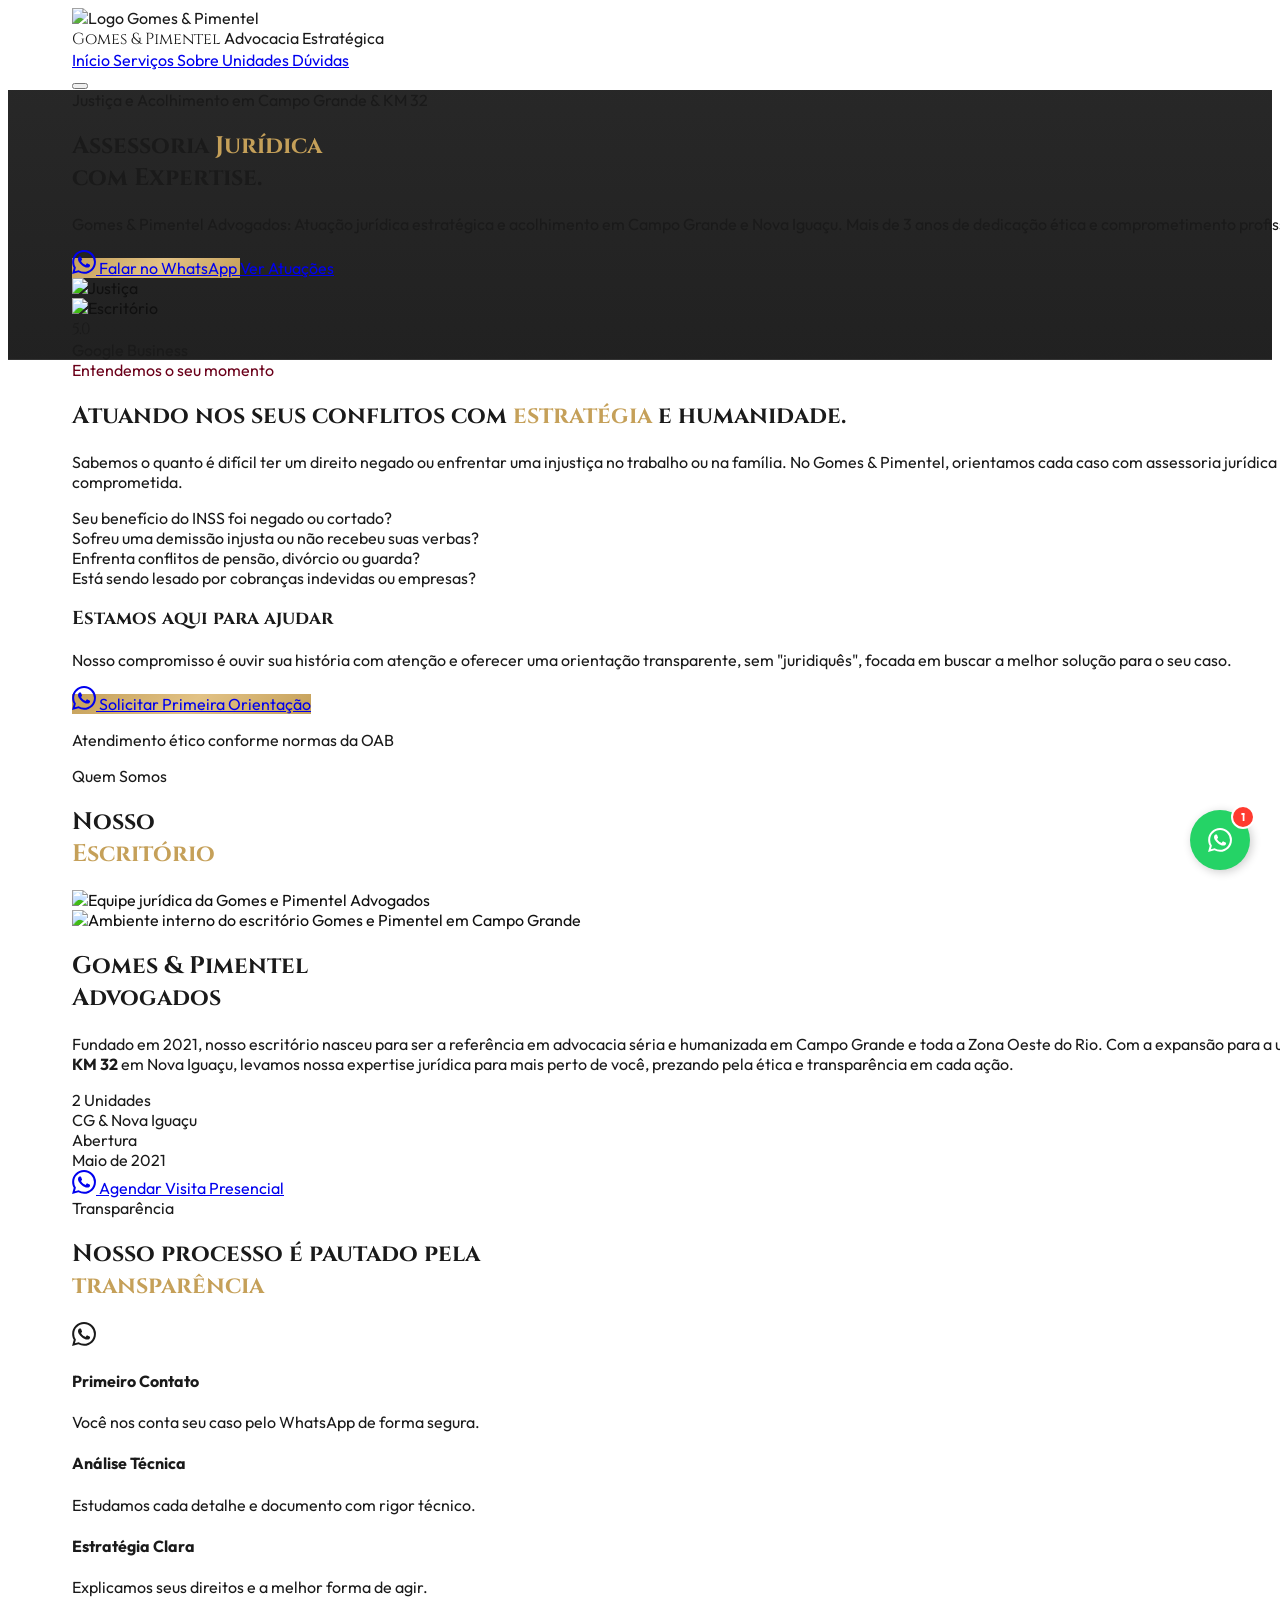
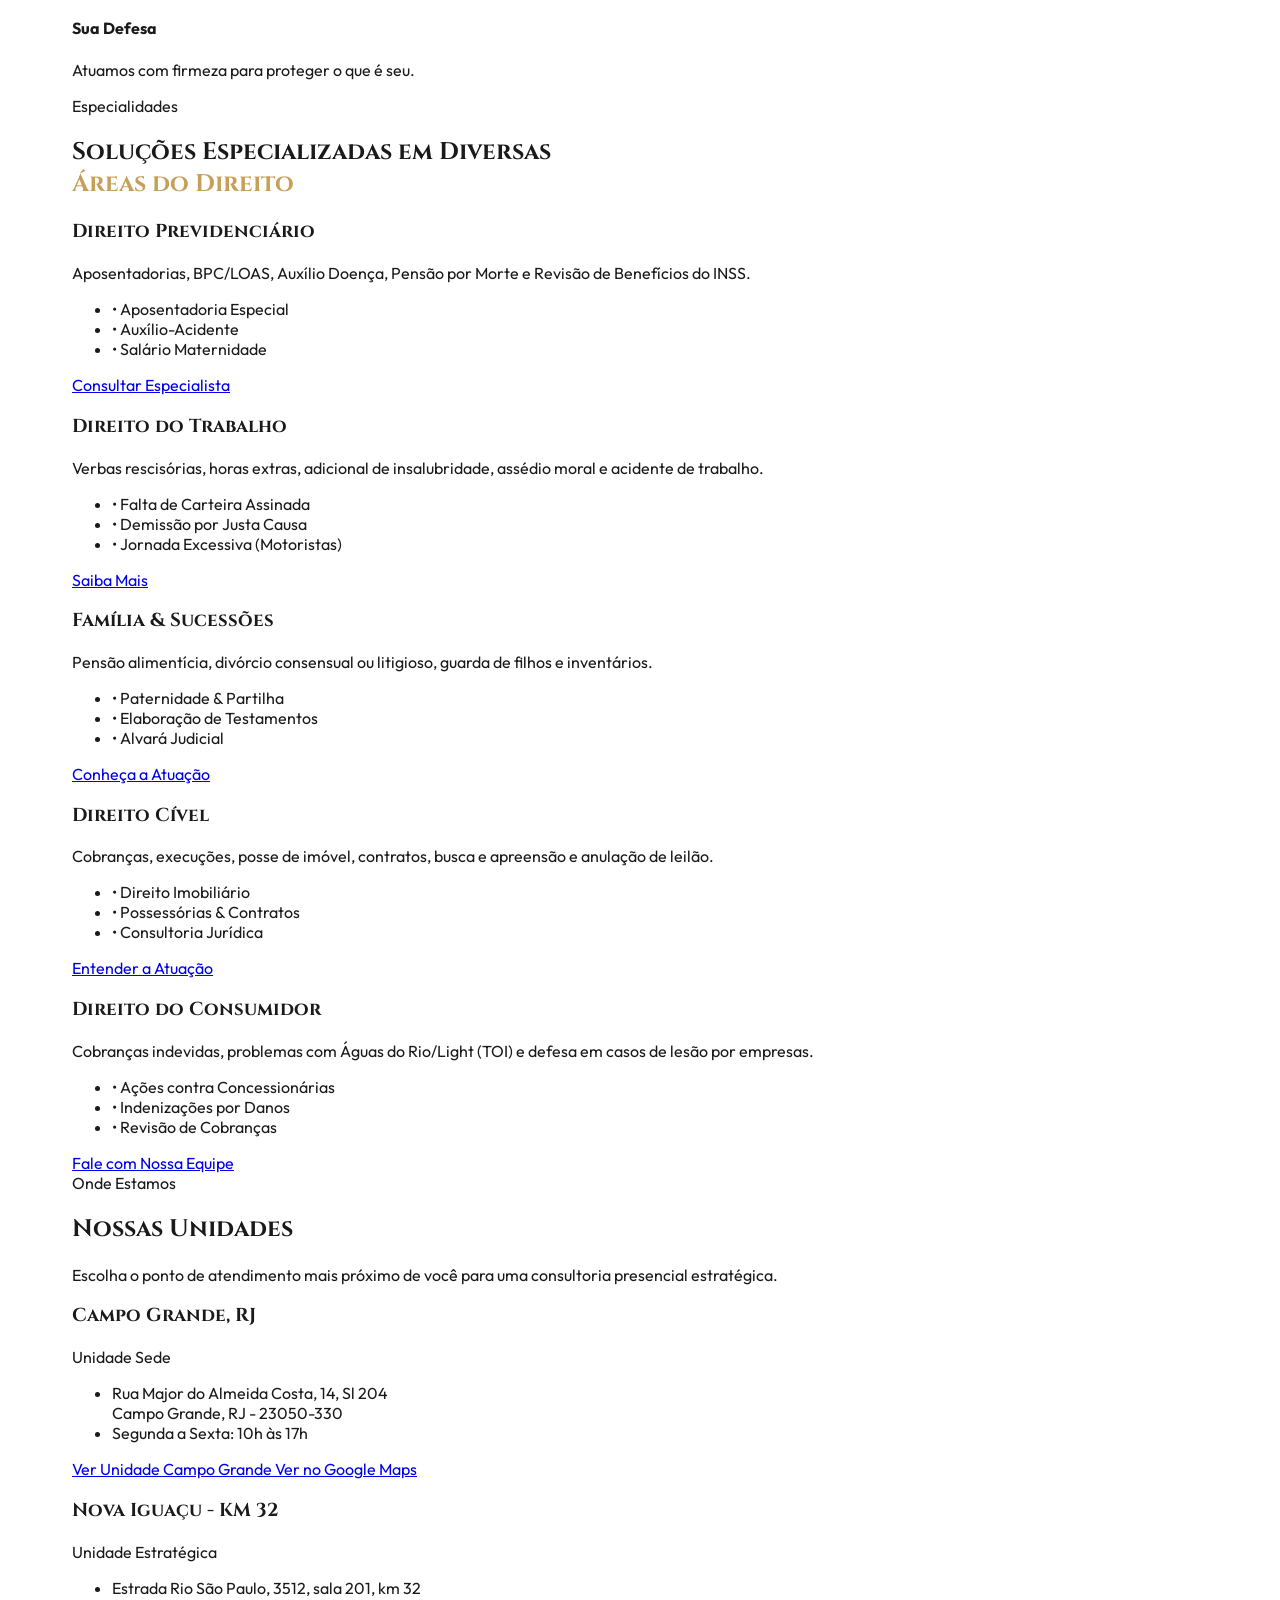
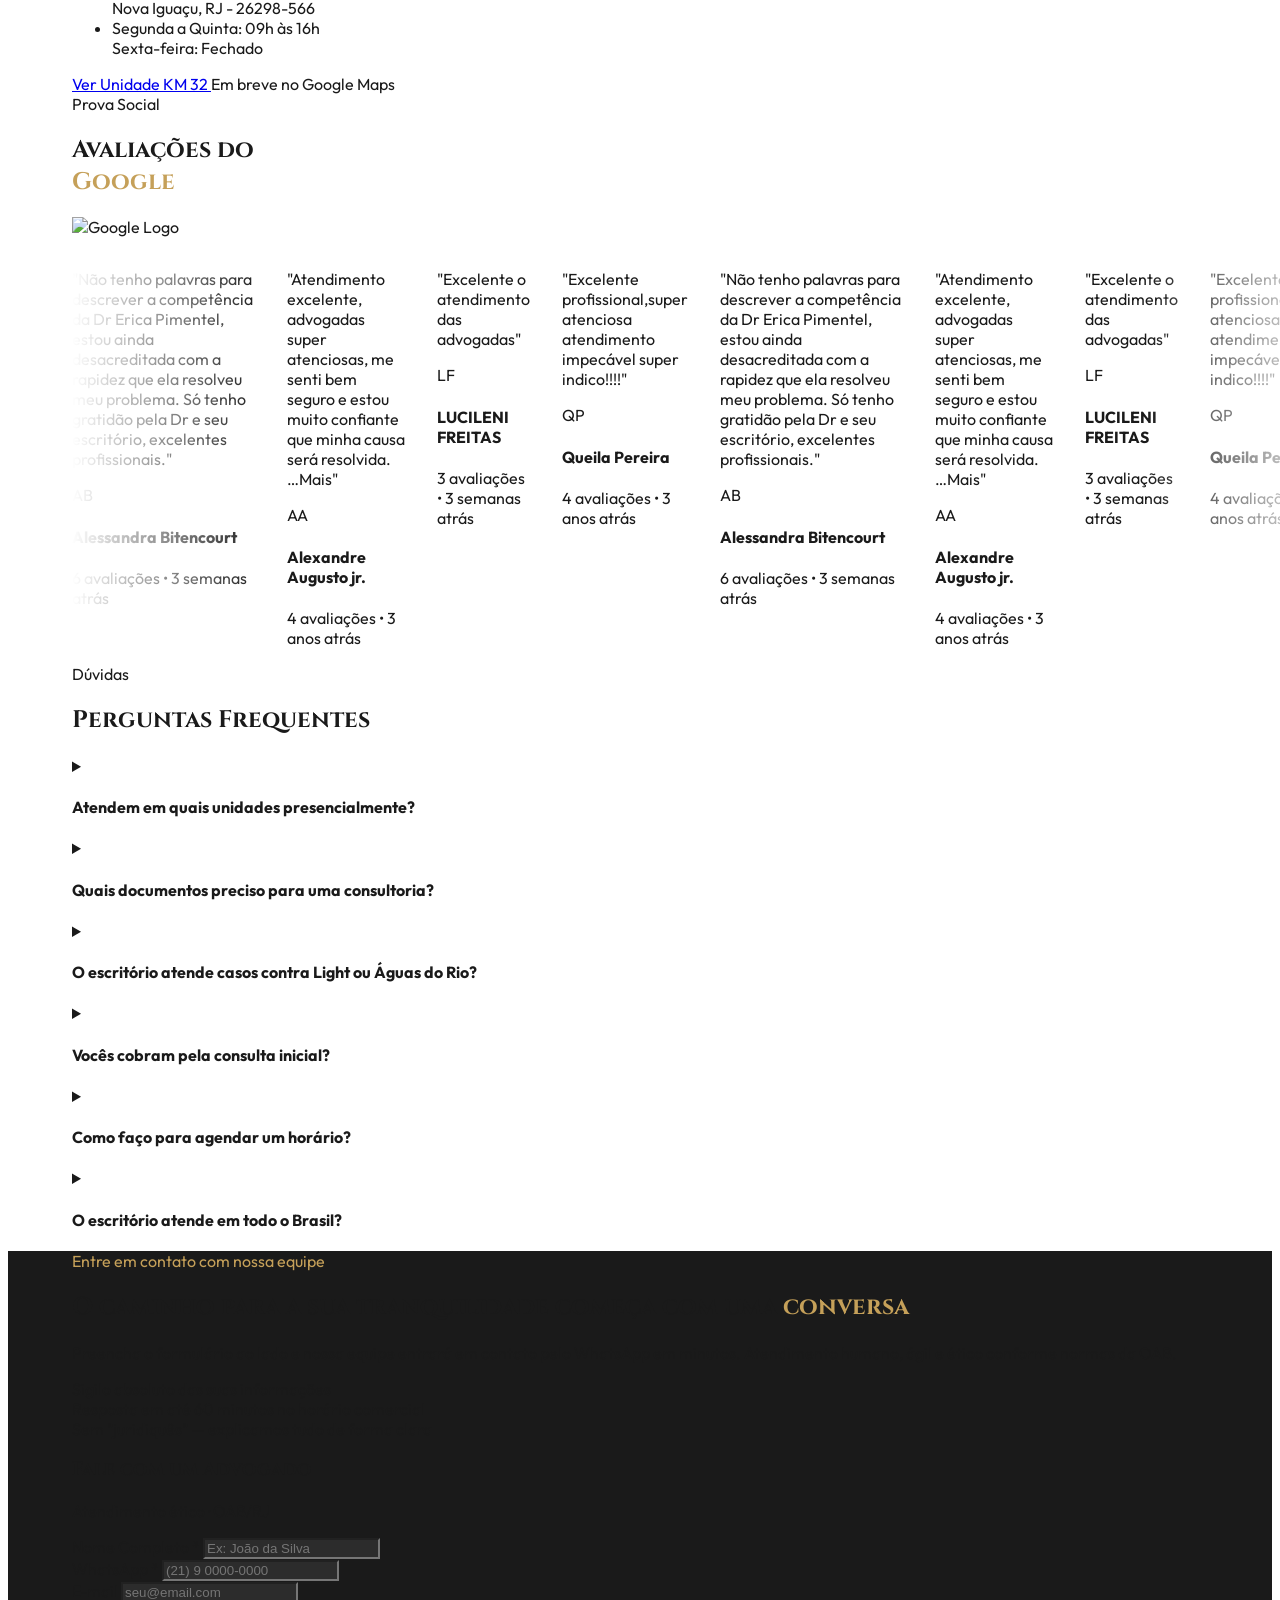
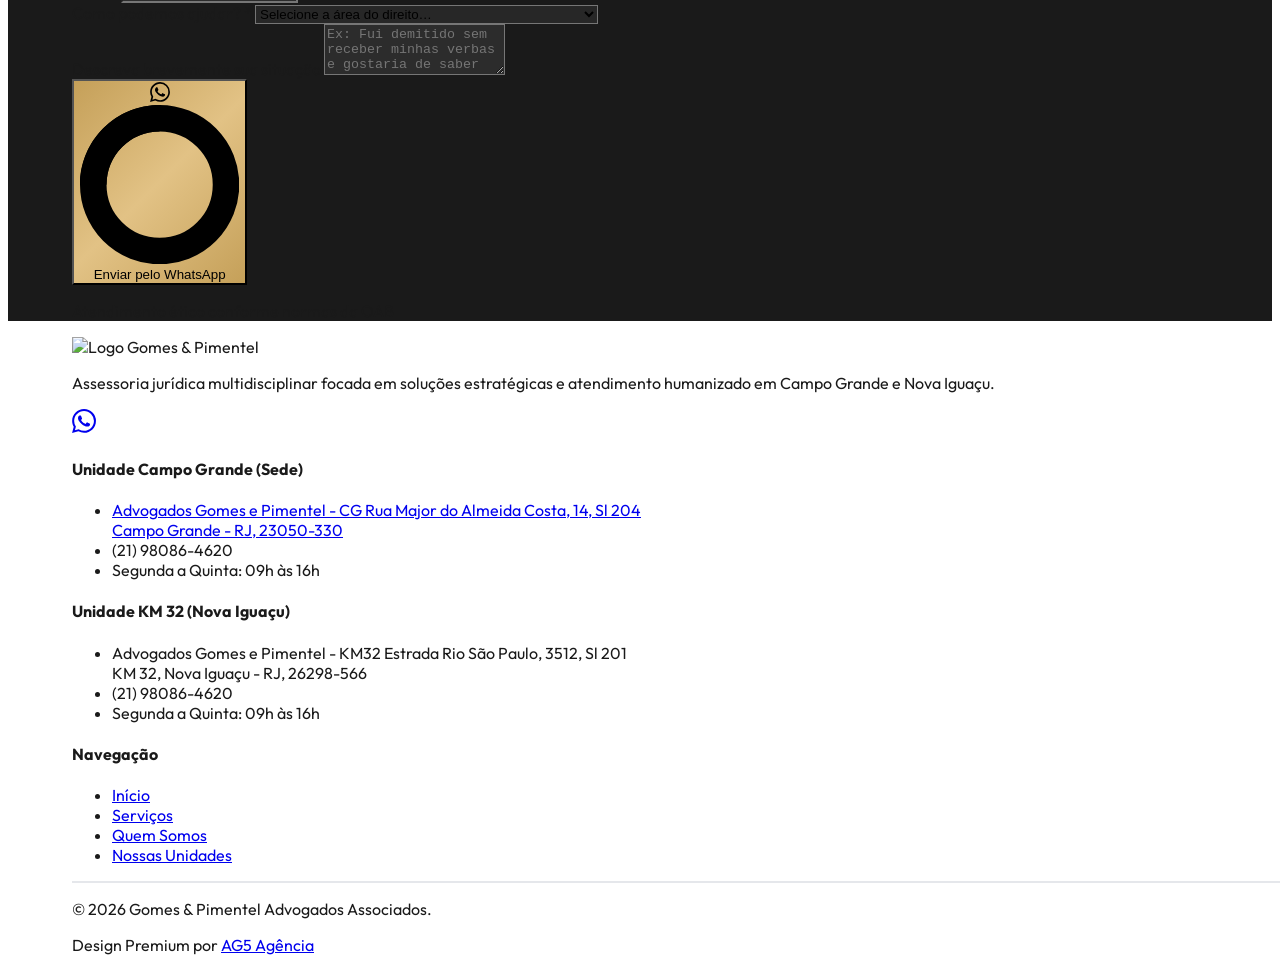
==== index.html @ 873bb8c3 "chore: Update HTML files" ====
<!DOCTYPE html>
<html lang="pt-BR">

<head>
  <meta charset="UTF-8">
  <meta name="viewport" content="width=device-width, initial-scale=1.0">
  <title>Gomes & Pimentel Advogados | Advocacia em Campo Grande - RJ</title>

  <!-- Meta SEO -->
  <meta name="description"
    content="Gomes & Pimentel Advogados. Escritório especializado em direito multidisciplinar, focado no acolhimento e na defesa estratégica em Campo Grande, RJ.">
  <meta name="keywords"
    content="advogado, campo grande, rj, advocacia, previdenciário, trabalhista, família, cível, consumidor">
  <link rel="canonical" href="https://www.gomesepimentel.ag5agencia.site/">

  <!-- Fonts -->
  <link rel="preconnect" href="https://fonts.googleapis.com">
  <link rel="preconnect" href="https://fonts.gstatic.com" crossorigin>
  <link
    href="https://fonts.googleapis.com/css2?family=Cinzel:wght@400;600;700&family=Outfit:wght@300;400;500;600;700&display=swap"
    rel="stylesheet">

  <!-- Favicon -->
  <link rel="icon" type="image/webp" href="assets/icon-empresa-original.webp">

  <!-- Open Graph / Redes Sociais -->
  <meta property="og:type" content="website">
  <meta property="og:url" content="https://www.gomesepimentel.ag5agencia.site/">
  <meta property="og:title" content="Gomes & Pimentel Advogados | Defesa Jurídica Estratégica no Rio de Janeiro">
  <meta property="og:description"
    content="Atuação jurídica multidisciplinar em Direito Previdenciário, Trabalhista e Cível com atendimento humanizado em Campo Grande e Nova Iguaçu.">
  <meta property="og:image" content="assets/img-empresa-desktop.webp">

  <!-- Twitter Card -->
  <meta name="twitter:card" content="summary_large_image">
  <meta name="twitter:url" content="https://www.gomesepimentel.ag5agencia.site/">
  <meta name="twitter:title" content="Gomes & Pimentel Advogados | Advocacia Estratégica">
  <meta name="twitter:description"
    content="Escritório especializado em direito multidisciplinar e defesa estratégica em Campo Grande, RJ.">
  <meta name="twitter:image" content="assets/img-empresa-desktop.webp">

  <!-- Performance: Desbloqueio de Renderização & LCP Turbinado -->
  <link rel="preload" as="image"
    href="https://images.unsplash.com/photo-1589829545856-d10d557cf95f?q=80&w=2070&auto=format&fit=crop">
  <link rel="stylesheet" href="index.css" media="print" onload="this.media='all'">
  <noscript>
    <link rel="stylesheet" href="index.css">
  </noscript>

  <!-- Scripts & Styles -->
  <script src="https://cdn.tailwindcss.com"></script>

  <!-- Lucide Icons -->
  <script src="https://unpkg.com/lucide@latest"></script>

  <!-- SEO LOCAL SCHEMA (JSON-LD) — Padrão AG5 Skill-Schema v2.2 -->
  <script type="application/ld+json">
  {
    "@context": "https://schema.org",
    "@graph": [

      {
        "@type": "LegalService",
        "@id": "https://www.gomesepimentel.ag5agencia.site/#negocio",

        "name": "Gomes & Pimentel Advogados | Direito Previdenciário | Trabalhista | Família | Cível | Consumidor – Campo Grande RJ",
        "alternateName": "Gomes & Pimentel Advogados",
        "legalName": "Gomes & Pimentel Advogados Associados",

        "url": "https://www.gomesepimentel.ag5agencia.site/",
        "logo": "https://lh3.googleusercontent.com/d/1CR3YuD13Z3uyl7WtuRqL8mPpntaBOcXk",
        "image": [
          "https://lh3.googleusercontent.com/d/1CR3YuD13Z3uyl7WtuRqL8mPpntaBOcXk",
          "https://lh3.googleusercontent.com/d/1F-MhHe8iI7avJfq4G8R1Q0e1xfQ2OtC4",
          "https://lh3.googleusercontent.com/d/1ecF_s5AClNYlfRkJ27bDlvHz4oRcmp_6"
        ],
        "description": "Escritório especializado em direito multidisciplinar, focado no acolhimento e na defesa estratégica em Campo Grande, RJ.",
        "telephone": "+55-21-98086-4620",
        "priceRange": "$$",
        "currenciesAccepted": "BRL",
        "foundingDate": "2021-05",

        "address": {
          "@type": "PostalAddress",
          "streetAddress": "Rua Major do Almeida Costa, 14, Sala 204",
          "addressLocality": "Campo Grande",
          "addressRegion": "RJ",
          "postalCode": "23050-330",
          "addressCountry": "BR"
        },

        "geo": {
          "@type": "GeoCoordinates",
          "latitude": "-22.9030",
          "longitude": "-43.5591"
        },

        "openingHoursSpecification": [
          {
            "@type": "OpeningHoursSpecification",
            "dayOfWeek": ["Monday", "Tuesday", "Wednesday", "Thursday", "Friday"],
            "opens": "10:00",
            "closes": "17:00"
          }
        ],

        "areaServed": [
          {
            "@type": "City",
            "name": "Campo Grande",
            "containedInPlace": { "@type": "State", "name": "Rio de Janeiro" }
          },
          { "@type": "Place", "name": "Senador Vasconcelos" },
          { "@type": "Place", "name": "Santíssimo" },
          { "@type": "Place", "name": "Cosmos" },
          { "@type": "Place", "name": "Inhoaíba" },
          { "@type": "Place", "name": "Paciência" },
          {
            "@type": "City",
            "name": "Nova Iguaçu",
            "containedInPlace": { "@type": "State", "name": "Rio de Janeiro" }
          }
        ],

        "hasOfferCatalog": {
          "@type": "OfferCatalog",
          "name": "Serviços de Gomes & Pimentel Advogados",
          "itemListElement": [
            {
              "@type": "Offer",
              "itemOffered": {
                "@type": "Service",
                "name": "Direito Previdenciário",
                "description": "Aposentadorias, BPC/LOAS, Auxílio Doença, Pensão por Morte, Revisão de Benefícios do INSS, Aposentadoria Especial, Auxílio-Acidente, Salário Maternidade.",
                "areaServed": "Campo Grande – RJ",
                "provider": { "@id": "https://www.gomesepimentel.ag5agencia.site/#negocio" }
              }
            },
            {
              "@type": "Offer",
              "itemOffered": {
                "@type": "Service",
                "name": "Direito do Trabalho",
                "description": "Verbas rescisórias, horas extras, adicional de insalubridade, assédio moral, acidente de trabalho, falta de carteira assinada, demissão por justa causa.",
                "areaServed": "Campo Grande – RJ",
                "provider": { "@id": "https://www.gomesepimentel.ag5agencia.site/#negocio" }
              }
            },
            {
              "@type": "Offer",
              "itemOffered": {
                "@type": "Service",
                "name": "Família & Sucessões",
                "description": "Pensão alimentícia, divórcio consensual ou litigioso, guarda de filhos, inventários, testamentos e alvará judicial.",
                "areaServed": "Campo Grande – RJ",
                "provider": { "@id": "https://www.gomesepimentel.ag5agencia.site/#negocio" }
              }
            },
            {
              "@type": "Offer",
              "itemOffered": {
                "@type": "Service",
                "name": "Direito Cível",
                "description": "Cobranças, execuções, posse de imóvel, contratos, busca e apreensão, anulação de leilão, direito imobiliário e consultoria jurídica.",
                "areaServed": "Campo Grande – RJ",
                "provider": { "@id": "https://www.gomesepimentel.ag5agencia.site/#negocio" }
              }
            },
            {
              "@type": "Offer",
              "itemOffered": {
                "@type": "Service",
                "name": "Direito do Consumidor",
                "description": "Cobranças indevidas, problemas com Águas do Rio e Light (TOI), ações contra concessionárias, indenizações por danos e revisão de cobranças.",
                "areaServed": "Campo Grande – RJ",
                "provider": { "@id": "https://www.gomesepimentel.ag5agencia.site/#negocio" }
              }
            }
          ]
        },

        "aggregateRating": {
          "@type": "AggregateRating",
          "ratingValue": "5.0",
          "bestRating": "5",
          "worstRating": "1"
        },

        "sameAs": [
          "https://maps.app.goo.gl/atV8GvVtoNnS287t5",
          "https://www.instagram.com/gomesepimentel/"
        ]
      },

      {
        "@type": "LegalService",
        "@id": "https://www.gomesepimentel.ag5agencia.site/km32.html#negocio",

        "name": "Gomes & Pimentel Advogados – Unidade KM 32 Nova Iguaçu",
        "alternateName": "Gomes & Pimentel Advogados – KM 32",
        "url": "https://www.gomesepimentel.ag5agencia.site/km32.html",
        "logo": "https://lh3.googleusercontent.com/d/1CR3YuD13Z3uyl7WtuRqL8mPpntaBOcXk",
        "image": "https://lh3.googleusercontent.com/d/1CR3YuD13Z3uyl7WtuRqL8mPpntaBOcXk",
        "description": "Unidade estratégica da Gomes & Pimentel Advogados no KM 32, Nova Iguaçu, com foco em Direito Previdenciário, Trabalhista e Cível.",
        "telephone": "+55-21-98086-4620",

        "address": {
          "@type": "PostalAddress",
          "streetAddress": "Estrada Rio São Paulo, 3512, Sala 201",
          "addressLocality": "Nova Iguaçu",
          "addressRegion": "RJ",
          "postalCode": "26298-566",
          "addressCountry": "BR"
        },

        "geo": {
          "@type": "GeoCoordinates",
          "latitude": "-22.7489",
          "longitude": "-43.4543"
        },

        "openingHoursSpecification": [
          {
            "@type": "OpeningHoursSpecification",
            "dayOfWeek": ["Monday", "Tuesday", "Wednesday", "Thursday"],
            "opens": "09:00",
            "closes": "16:00"
          }
        ],

        "areaServed": [
          { "@type": "City", "name": "Nova Iguaçu", "containedInPlace": { "@type": "State", "name": "Rio de Janeiro" } },
          { "@type": "Place", "name": "KM 32" },
          { "@type": "Place", "name": "Queimados" },
          { "@type": "Place", "name": "Japeri" },
          { "@type": "Place", "name": "Mesquita" },
          { "@type": "Place", "name": "Belford Roxo" }
        ],

        "sameAs": [
          "https://www.instagram.com/gomesepimentel/"
        ]
      },

      {
        "@type": "WebSite",
        "@id": "https://www.gomesepimentel.ag5agencia.site/#website",
        "url": "https://www.gomesepimentel.ag5agencia.site/",
        "name": "Gomes & Pimentel Advogados",
        "publisher": { "@id": "https://www.gomesepimentel.ag5agencia.site/#negocio" },
        "inLanguage": "pt-BR"
      },

      {
        "@type": "WebPage",
        "@id": "https://www.gomesepimentel.ag5agencia.site/#webpage",
        "url": "https://www.gomesepimentel.ag5agencia.site/",
        "name": "Gomes & Pimentel Advogados | Advocacia em Campo Grande - RJ",
        "description": "Escritório especializado em direito multidisciplinar, focado no acolhimento e na defesa estratégica em Campo Grande, RJ.",
        "isPartOf": { "@id": "https://www.gomesepimentel.ag5agencia.site/#website" },
        "about": { "@id": "https://www.gomesepimentel.ag5agencia.site/#negocio" },
        "inLanguage": "pt-BR",
        "datePublished": "2021-05-01",
        "dateModified": "2026-03-01"
      },

      {
        "@type": "FAQPage",
        "@id": "https://www.gomesepimentel.ag5agencia.site/#faq",
        "mainEntity": [
          {
            "@type": "Question",
            "name": "Atendem em quais unidades presencialmente?",
            "acceptedAnswer": {
              "@type": "Answer",
              "text": "Possuímos duas sedes físicas: Nossa matriz em Campo Grande (Rua Major do Almeida Costa, 14, Sl 204) e nossa unidade no KM 32 - Nova Iguaçu (Estrada Rio São Paulo, 3512, Sl 201). Ambas com estrutura completa para seu atendimento presencial estratégico."
            }
          },
          {
            "@type": "Question",
            "name": "Quais documentos preciso para uma consultoria?",
            "acceptedAnswer": {
              "@type": "Answer",
              "text": "Para o primeiro atendimento, recomendamos RG, CPF, Comprovante de Residência e documentos específicos do caso (ex: CTPS para trabalhista, ou CNIS para previdenciário). Podemos orientar via WhatsApp antes da visita."
            }
          },
          {
            "@type": "Question",
            "name": "O escritório atende casos contra Light ou Águas do Rio?",
            "acceptedAnswer": {
              "@type": "Answer",
              "text": "Sim! Somos especialistas em Direito do Consumidor, atuando fortemente contra cobranças indevidas, TOI (Termo de Ocorrência de Inspeção) e interrupções injustas de serviços essenciais."
            }
          },
          {
            "@type": "Question",
            "name": "Vocês cobram pela consulta inicial?",
            "acceptedAnswer": {
              "@type": "Answer",
              "text": "A consulta inicial é o momento de análise técnica do seu caso. Dependendo da área de atuação, como em causas trabalhistas e previdenciárias, a análise pode ser integrada ao processo. Fale com nossa equipe para entender o modelo ideal para sua necessidade."
            }
          },
          {
            "@type": "Question",
            "name": "Como faço para agendar um horário?",
            "acceptedAnswer": {
              "@type": "Answer",
              "text": "O agendamento é feito de forma simples e rápida através do nosso WhatsApp (21 98086-4620). Você pode escolher entre o atendimento presencial em nossas sedes de Campo Grande ou KM 32, ou optar por uma videoconferência."
            }
          },
          {
            "@type": "Question",
            "name": "O escritório atende em todo o Brasil?",
            "acceptedAnswer": {
              "@type": "Answer",
              "text": "Sim! Embora nossas sedes físicas estejam no Rio de Janeiro (Campo Grande e Nova Iguaçu), a digitalização da justiça brasileira nos permite atuar em processos em qualquer estado do país, garantindo a mesma excelência e agressividade em sua defesa."
            }
          }
        ]
      }

    ]
  }
  </script>
</head>

<body class="min-h-screen selection:bg-[#C5A059] selection:text-white overflow-x-hidden">

  <!-- Navigation -->
  <header class="fixed top-0 z-50 w-full bg-white/95 backdrop-blur-md border-b border-gray-100 shadow-sm">
    <div class="content-container py-4 flex justify-between items-center">
      <div class="flex items-center gap-3">
        <img src="https://lh3.googleusercontent.com/d/1CR3YuD13Z3uyl7WtuRqL8mPpntaBOcXk" alt="Logo Gomes & Pimentel"
          class="h-10 w-auto" width="40" height="40">
        <div class="hidden sm:block border-l border-gray-200 pl-3">
          <span class="brand-font text-[#1A1A1A] text-lg font-bold block leading-none">Gomes & Pimentel</span>
          <span class="text-[#C5A059] text-[10px] font-bold uppercase tracking-[0.2em]">Advocacia Estratégica</span>
        </div>
      </div>

      <nav class="hidden md:flex items-center gap-8 ml-auto">
        <a href="#inicio"
          class="text-gray-600 hover:text-[#C5A059] transition-all font-semibold text-xs uppercase tracking-widest relative group">
          Início
          <span class="absolute -bottom-1 left-0 w-0 h-[1.5px] bg-[#C5A059] transition-all group-hover:w-full"></span>
        </a>
        <a href="#servicos"
          class="text-gray-600 hover:text-[#C5A059] transition-all font-semibold text-xs uppercase tracking-widest relative group">
          Serviços
          <span class="absolute -bottom-1 left-0 w-0 h-[1.5px] bg-[#C5A059] transition-all group-hover:w-full"></span>
        </a>
        <a href="#sobre"
          class="text-gray-600 hover:text-[#C5A059] transition-all font-semibold text-xs uppercase tracking-widest relative group">
          Sobre
          <span class="absolute -bottom-1 left-0 w-0 h-[1.5px] bg-[#C5A059] transition-all group-hover:w-full"></span>
        </a>
        <a href="#unidades"
          class="text-gray-600 hover:text-[#C5A059] transition-all font-semibold text-xs uppercase tracking-widest relative group">
          Unidades
          <span class="absolute -bottom-1 left-0 w-0 h-[1.5px] bg-[#C5A059] transition-all group-hover:w-full"></span>
        </a>
        <a href="#duvidas"
          class="text-gray-600 hover:text-[#C5A059] transition-all font-semibold text-xs uppercase tracking-widest relative group">
          Dúvidas
          <span class="absolute -bottom-1 left-0 w-0 h-[1.5px] bg-[#C5A059] transition-all group-hover:w-full"></span>
        </a>
      </nav>

      <button id="drawer-toggle" class="md:hidden text-[#1A1A1A] p-2 hover:bg-gray-100 rounded-sm transition-colors"
        aria-label="Abrir menu">
        <i data-lucide="menu"></i>
      </button>
    </div>

    <!-- Mobile Drawer Overlay -->
    <div id="drawer-overlay" class="drawer-overlay"></div>

    <!-- Mobile Drawer -->
    <div id="mobile-drawer" class="md:hidden">
      <div class="flex justify-between items-center mb-10">
        <img src="https://lh3.googleusercontent.com/d/1CR3YuD13Z3uyl7WtuRqL8mPpntaBOcXk" alt="Logo" class="h-8 w-auto">
        <button id="drawer-close" class="text-[#1A1A1A] p-2 hover:bg-gray-100 rounded-sm transition-colors"
          aria-label="Fechar menu">
          <i data-lucide="x"></i>
        </button>
      </div>
      <nav class="flex flex-col">
        <a href="#inicio" class="nav-link drawer-link">Início</a>
        <a href="#servicos" class="nav-link drawer-link">Serviços</a>
        <a href="#sobre" class="nav-link drawer-link">Sobre</a>
        <a href="#unidades" class="nav-link drawer-link text-[#C5A059] font-black">Unidades</a>
        <a href="#duvidas" class="nav-link drawer-link">Dúvidas</a>
        <a href="https://wa.me/5521980864620?text=Olá,%20vim%20através%20do%20site%20e%20gostaria%20de%20uma%20informação."
          class="mt-8 gold-gradient text-white text-center py-4 rounded-sm font-bold text-xs uppercase tracking-widest shadow-lg">
          Fale com Nossa Equipe
        </a>
      </nav>
      <div class="mt-auto pt-10 border-t border-gray-100">
        <p class="text-[9px] text-gray-400 uppercase font-black tracking-widest">Gomes & Pimentel</p>
        <p class="text-[9px] text-gray-400 uppercase font-bold tracking-tighter mt-1">Advocacia Estratégica</p>
      </div>
    </div>
  </header>

  <!-- Hero Section -->
  <section id="inicio" class="hero-pattern pt-40 pb-24 md:pt-52 md:pb-40 text-white relative">
    <div class="content-container relative z-10">
      <div class="grid lg:grid-cols-2 gap-8 lg:gap-12 items-center max-w-6xl mx-auto">
        <div class="text-center lg:text-left space-y-8 lg:max-w-[540px]">
          <div
            class="inline-flex items-center gap-2 border border-[#C5A059]/40 bg-[#C5A059]/10 px-4 py-1.5 rounded-full">
            <div class="w-2 h-2 rounded-full bg-[#C5A059] animate-pulse"></div>
            <span class="text-[#C5A059] font-bold uppercase tracking-[0.2em] text-[10px]">Justiça e Acolhimento em Campo
              Grande & KM 32</span>
          </div>
          <h1 class="text-4xl md:text-6xl font-black leading-tight tracking-tighter brand-font text-white">
            Assessoria <span class="gold-text">Jurídica</span> <br>
            com Expertise.
          </h1>
          <p class="text-gray-400 text-xl md:text-2xl leading-relaxed max-w-2xl mx-auto lg:mx-0">
            Gomes & Pimentel Advogados: Atuação jurídica estratégica e acolhimento em Campo Grande e Nova Iguaçu.
            Mais de 3 anos de dedicação ética e comprometimento profissional.
          </p>

          <div class="flex flex-col sm:flex-row gap-4 justify-center lg:justify-start pt-4">
            <a href="https://wa.me/5521980864620?text=Olá,%20vim%20através%20do%20site%20e%20gostaria%20de%20uma%20informação."
              class="gold-gradient text-white py-4 px-10 rounded-sm font-bold text-xs uppercase tracking-widest shadow-[0_15px_30px_rgba(197,160,89,0.3)] hover:brightness-110 hover:-translate-y-1 transition-all flex items-center justify-center gap-3 group">
              <svg xmlns="http://www.w3.org/2000/svg" width="24" height="24" viewBox="0 0 24 24" fill="currentColor"
                class="w-[18px] h-[18px]">
                <path
                  d="M17.472 14.382c-.297-.149-1.758-.867-2.03-.967-.273-.099-.471-.148-.67.15-.197.297-.767.966-.94 1.164-.173.199-.347.223-.644.075-.297-.15-1.255-.463-2.39-1.475-.883-.788-1.48-1.761-1.653-2.059-.173-.297-.018-.458.13-.606.134-.133.298-.347.446-.52.149-.174.198-.298.298-.497.099-.198.05-.371-.025-.52-.075-.149-.669-1.612-.916-2.207-.242-.579-.487-.5-.669-.51-.173-.008-.371-.01-.57-.01-.198 0-.52.074-.792.372-.272.297-1.04 1.016-1.04 2.479 0 1.462 1.065 2.875 1.213 3.074.149.198 2.096 3.2 5.077 4.487.709.306 1.262.489 1.694.625.712.227 1.36.195 1.871.118.571-.085 1.758-.719 2.006-1.413.248-.694.248-1.289.173-1.413-.074-.124-.272-.198-.57-.347m-5.421 7.403h-.004a9.87 9.87 0 01-5.031-1.378l-.361-.214-3.741.982.998-3.648-.235-.374a9.86 9.86 0 01-1.51-5.26c.001-5.45 4.436-9.884 9.888-9.884 2.64 0 5.122 1.03 6.988 2.898a9.825 9.825 0 012.893 6.994c-.003 5.45-4.437 9.884-9.885 9.884m8.413-18.297A11.815 11.815 0 0012.05 0C5.495 0 .16 5.335.157 11.892c0 2.096.547 4.142 1.588 5.945L.057 24l6.305-1.654a11.882 11.882 0 005.683 1.448h.005c6.554 0 11.89-5.335 11.893-11.893a11.821 11.821 0 00-3.48-8.413Z" />
              </svg>
              Falar no WhatsApp
            </a>
            <a href="#servicos"
              class="border border-white/20 hover:border-[#C5A059] hover:text-[#C5A059] text-white py-4 px-10 rounded-sm font-bold text-xs uppercase tracking-widest transition-all flex items-center justify-center gap-2 group">
              <i data-lucide="scale" class="w-[18px] h-[18px] group-hover:rotate-12 transition-transform"></i>
              Ver Atuações
            </a>
          </div>
        </div>

        <div class="relative flex justify-center lg:justify-end mt-12 lg:mt-0">
          <div class="relative w-full max-w-[460px] h-[500px] animate-float">
            <div
              class="absolute top-0 right-0 w-[85%] h-full overflow-hidden hero-curved-main shadow-2xl border border-white/10 group">
              <img src="https://images.unsplash.com/photo-1589829545856-d10d557cf95f?q=80&w=2070&auto=format&fit=crop"
                alt="Justiça" class="w-full h-full object-cover vivid-img brightness-90 group-hover:brightness-110"
                width="391" height="500">
            </div>
            <div
              class="absolute bottom-10 left-0 w-3/5 h-[55%] overflow-hidden hero-curved-inset shadow-[0_30px_60px_rgba(0,0,0,0.6)] border-[6px] border-[#1A1A1A] group">
              <img src="https://images.unsplash.com/photo-1505664194779-8beaceb93744?q=80&w=2070&auto=format&fit=crop"
                alt="Escritório"
                class="w-full h-full object-cover vivid-img group-hover:scale-110 transition-transform duration-700"
                width="276" height="275">
            </div>
            <div class="absolute -bottom-4 right-6 bg-white p-6 shadow-2xl hidden md:block rounded-sm">
              <div class="text-[#1A1A1A] font-bold text-2xl brand-font">5.0</div>
              <div class="flex gap-1 text-[#C5A059] mb-1">
                <i data-lucide="star" class="w-3 h-3 fill-[#C5A059]"></i>
                <i data-lucide="star" class="w-3 h-3 fill-[#C5A059]"></i>
                <i data-lucide="star" class="w-3 h-3 fill-[#C5A059]"></i>
                <i data-lucide="star" class="w-3 h-3 fill-[#C5A059]"></i>
                <i data-lucide="star" class="w-3 h-3 fill-[#C5A059]"></i>
              </div>
              <div class="text-gray-400 text-[9px] uppercase font-bold tracking-tighter">Google Business</div>
            </div>
          </div>
        </div>
      </div>
    </div>
  </section>

  <!-- Persuasion Section -->
  <section class="py-24 bg-white relative overflow-hidden">
    <div class="content-container">
      <div class="grid lg:grid-cols-2 gap-16 items-center max-w-6xl mx-auto">
        <div class="space-y-6">
          <span class="text-wine font-bold uppercase tracking-[0.3em] text-xs">Entendemos o seu momento</span>
          <h2 class="text-3xl md:text-5xl font-bold text-[#1A1A1A] brand-font leading-tight">
            Atuando nos seus conflitos com <span class="gold-text">estratégia</span> e humanidade.
          </h2>
          <p class="text-gray-600 text-lg leading-relaxed">
            Sabemos o quanto é difícil ter um direito negado ou enfrentar uma injustiça no trabalho ou na família. No
            Gomes & Pimentel, orientamos cada caso com assessoria jurídica séria e comprometida.
          </p>
          <div class="space-y-4 pt-4">
            <div class="flex gap-3 items-center text-[#1A1A1A] font-medium">
              <i data-lucide="shield-alert" class="text-wine shrink-0 w-5 h-5"></i>
              <span class="text-sm md:text-base">Seu benefício do INSS foi negado ou cortado?</span>
            </div>
            <div class="flex gap-3 items-center text-[#1A1A1A] font-medium">
              <i data-lucide="shield-alert" class="text-wine shrink-0 w-5 h-5"></i>
              <span class="text-sm md:text-base">Sofreu uma demissão injusta ou não recebeu suas verbas?</span>
            </div>
            <div class="flex gap-3 items-center text-[#1A1A1A] font-medium">
              <i data-lucide="shield-alert" class="text-wine shrink-0 w-5 h-5"></i>
              <span class="text-sm md:text-base">Enfrenta conflitos de pensão, divórcio ou guarda?</span>
            </div>
            <div class="flex gap-3 items-center text-[#1A1A1A] font-medium">
              <i data-lucide="shield-alert" class="text-wine shrink-0 w-5 h-5"></i>
              <span class="text-sm md:text-base">Está sendo lesado por cobranças indevidas ou empresas?</span>
            </div>
          </div>
        </div>
        <div class="bg-gray-50 p-10 md:p-14 rounded-sm border-l-8 border-[#C5A059] shadow-xl relative">
          <div class="absolute top-0 right-0 p-4 opacity-10">
            <i data-lucide="heart-handshake" class="text-[#C5A059] w-20 h-20"></i>
          </div>
          <h3 class="text-2xl font-bold brand-font mb-6">Estamos aqui para ajudar</h3>
          <p class="text-gray-500 mb-8 leading-relaxed">
            Nosso compromisso é ouvir sua história com atenção e oferecer uma orientação transparente, sem "juridiquês",
            focada em buscar a melhor solução para o seu caso.
          </p>
          <a href="https://wa.me/5521980864620?text=Olá,%20vim%20através%20do%20site%20e%20gostaria%20de%20uma%20orientação%20jurídica."
            class="flex items-center justify-center gap-3 w-full gold-gradient text-white py-5 rounded-sm font-bold uppercase tracking-widest text-xs hover:brightness-110 transition-all shadow-lg">
            <svg xmlns="http://www.w3.org/2000/svg" width="24" height="24" viewBox="0 0 24 24" fill="currentColor"
              class="w-5 h-5">
              <path
                d="M17.472 14.382c-.297-.149-1.758-.867-2.03-.967-.273-.099-.471-.148-.67.15-.197.297-.767.966-.94 1.164-.173.199-.347.223-.644.075-.297-.15-1.255-.463-2.39-1.475-.883-.788-1.48-1.761-1.653-2.059-.173-.297-.018-.458.13-.606.134-.133.298-.347.446-.52.149-.174.198-.298.298-.497.099-.198.05-.371-.025-.52-.075-.149-.669-1.612-.916-2.207-.242-.579-.487-.5-.669-.51-.173-.008-.371-.01-.57-.01-.198 0-.52.074-.792.372-.272.297-1.04 1.016-1.04 2.479 0 1.462 1.065 2.875 1.213 3.074.149.198 2.096 3.2 5.077 4.487.709.306 1.262.489 1.694.625.712.227 1.36.195 1.871.118.571-.085 1.758-.719 2.006-1.413.248-.694.248-1.289.173-1.413-.074-.124-.272-.198-.57-.347m-5.421 7.403h-.004a9.87 9.87 0 01-5.031-1.378l-.361-.214-3.741.982.998-3.648-.235-.374a9.86 9.86 0 01-1.51-5.26c.001-5.45 4.436-9.884 9.888-9.884 2.64 0 5.122 1.03 6.988 2.898a9.825 9.825 0 012.893 6.994c-.003 5.45-4.437 9.884-9.885 9.884m8.413-18.297A11.815 11.815 0 0012.05 0C5.495 0 .16 5.335.157 11.892c0 2.096.547 4.142 1.588 5.945L.057 24l6.305-1.654a11.882 11.882 0 005.683 1.448h.005c6.554 0 11.89-5.335 11.893-11.893a11.821 11.821 0 00-3.48-8.413Z" />
            </svg> Solicitar Primeira Orientação
          </a>
          <p class="text-center text-[10px] text-gray-400 mt-4 uppercase font-bold">Atendimento ético conforme normas da
            OAB</p>
        </div>
      </div>
    </div>
  </section>

  <!-- Quem Somos / Nosso Escritório (3ª seção) -->
  <section id="sobre" class="py-32 bg-white">
    <div class="content-container">
      <div class="text-center mb-20">
        <span class="text-[#C5A059] font-bold text-xs uppercase tracking-[0.4em] mb-4 block">Quem Somos</span>
        <h2 class="text-4xl md:text-5xl font-bold text-[#1A1A1A] brand-font">Nosso<br><span
            class="gold-text block text-center">Escritório</span></h2>
        <div class="w-16 h-1 gold-gradient mx-auto mt-6"></div>
      </div>
      <div class="grid lg:grid-cols-2 gap-20 items-center">
        <div class="order-2 lg:order-1 grid grid-cols-2 gap-6">
          <div class="space-y-6">
            <div class="relative overflow-hidden hero-curved-main group shadow-2xl">
              <img src="https://lh3.googleusercontent.com/d/1F-MhHe8iI7avJfq4G8R1Q0e1xfQ2OtC4"
                alt="Equipe jurídica da Gomes e Pimentel Advogados"
                class="w-full h-[500px] md:h-[600px] object-cover vivid-img" width="300" height="600">
            </div>
          </div>
          <div class="pt-20 space-y-6">
            <div class="relative overflow-hidden hero-curved-inset group shadow-2xl">
              <img src="https://lh3.googleusercontent.com/d/1ecF_s5AClNYlfRkJ27bDlvHz4oRcmp_6"
                alt="Ambiente interno do escritório Gomes e Pimentel em Campo Grande"
                class="w-full h-[500px] md:h-[600px] object-cover vivid-img" width="300" height="600">
            </div>
          </div>
        </div>
        <div class="order-1 lg:order-2 space-y-8 lg:pl-10">
          <h2 class="text-3xl md:text-5xl font-bold text-[#1A1A1A] brand-font leading-tight">Gomes &amp;
            Pimentel<br>Advogados</h2>
          <p class="text-gray-600 text-lg leading-relaxed">
            Fundado em 2021, nosso escritório nasceu para ser a referência em advocacia séria e humanizada em Campo
            Grande e toda a Zona Oeste do Rio. Com a expansão para a unidade <strong>KM 32</strong> em Nova Iguaçu,
            levamos nossa expertise jurídica para mais perto de você, prezando pela ética e transparência em cada ação.
          </p>
          <div class="grid grid-cols-2 gap-8 pt-4">
            <div class="group">
              <div class="text-4xl font-bold text-[#1A1A1A] group-hover:gold-text transition-colors italic">2 Unidades
              </div>
              <div class="text-[10px] text-gray-400 font-bold uppercase tracking-widest mt-2">CG &amp; Nova Iguaçu</div>
            </div>
            <div class="group">
              <div class="text-4xl font-bold text-[#1A1A1A] group-hover:gold-text transition-colors">Abertura</div>
              <div class="text-[10px] text-gray-400 font-bold uppercase tracking-widest mt-2">Maio de 2021</div>
            </div>
          </div>
          <div class="pt-6">
            <a href="https://wa.me/5521980864620?text=Olá,%20vim%20através%20do%20site%20e%20gostaria%20de%20agendar%20uma%20visita%20presencial."
              class="inline-flex items-center gap-4 bg-[#1A1A1A] text-white py-4 px-10 rounded-sm font-bold text-xs uppercase tracking-widest hover:bg-[#C5A059] transition-all shadow-xl">
              <svg xmlns="http://www.w3.org/2000/svg" width="24" height="24" viewBox="0 0 24 24" fill="currentColor"
                class="w-[18px] h-[18px]">
                <path
                  d="M17.472 14.382c-.297-.149-1.758-.867-2.03-.967-.273-.099-.471-.148-.67.15-.197.297-.767.966-.94 1.164-.173.199-.347.223-.644.075-.297-.15-1.255-.463-2.39-1.475-.883-.788-1.48-1.761-1.653-2.059-.173-.297-.018-.458.13-.606.134-.133.298-.347.446-.52.149-.174.198-.298.298-.497.099-.198.05-.371-.025-.52-.075-.149-.669-1.612-.916-2.207-.242-.579-.487-.5-.669-.51-.173-.008-.371-.01-.57-.01-.198 0-.52.074-.792.372-.272.297-1.04 1.016-1.04 2.479 0 1.462 1.065 2.875 1.213 3.074.149.198 2.096 3.2 5.077 4.487.709.306 1.262.489 1.694.625.712.227 1.36.195 1.871.118.571-.085 1.758-.719 2.006-1.413.248-.694.248-1.289.173-1.413-.074-.124-.272-.198-.57-.347m-5.421 7.403h-.004a9.87 9.87 0 01-5.031-1.378l-.361-.214-3.741.982.998-3.648-.235-.374a9.86 9.86 0 01-1.51-5.26c.001-5.45 4.436-9.884 9.888-9.884 2.64 0 5.122 1.03 6.988 2.898a9.825 9.825 0 012.893 6.994c-.003 5.45-4.437 9.884-9.885 9.884m8.413-18.297A11.815 11.815 0 0012.05 0C5.495 0 .16 5.335.157 11.892c0 2.096.547 4.142 1.588 5.945L.057 24l6.305-1.654a11.882 11.882 0 005.683 1.448h.005c6.554 0 11.89-5.335 11.893-11.893a11.821 11.821 0 00-3.48-8.413Z" />
              </svg> Agendar Visita Presencial
            </a>
          </div>
        </div>
      </div>
    </div>
  </section>

  <!-- Process Section -->
  <section class="py-24 bg-gray-50">
    <div class="content-container">
      <div class="text-center mb-16">
        <span class="text-[#C5A059] font-bold text-xs uppercase tracking-[0.4em] mb-4 block">Transparência</span>
        <h2 class="text-4xl font-bold text-[#1A1A1A] brand-font">Nosso processo é pautado pela<br><span
            class="gold-text block text-center">transparência</span></h2>
        <div class="w-12 h-1 gold-gradient mx-auto mt-4"></div>
      </div>
      <div class="grid md:grid-cols-4 gap-8 max-w-6xl mx-auto relative">
        <div class="hidden md:block absolute top-1/2 left-0 w-full h-[1px] bg-gray-200 -z-0"></div>

        <div class="text-center group bg-white p-8 md:p-4 rounded-sm shadow-sm md:shadow-none relative z-10">
          <div
            class="w-16 h-16 bg-white rounded-full flex items-center justify-center mx-auto mb-6 text-[#C5A059] border-2 border-[#C5A059]/20 group-hover:gold-gradient group-hover:text-white group-hover:border-transparent transition-all duration-300 shadow-md">
            <svg xmlns="http://www.w3.org/2000/svg" width="24" height="24" viewBox="0 0 24 24" fill="currentColor"
              class="w-6 h-6">
              <path
                d="M17.472 14.382c-.297-.149-1.758-.867-2.03-.967-.273-.099-.471-.148-.67.15-.197.297-.767.966-.94 1.164-.173.199-.347.223-.644.075-.297-.15-1.255-.463-2.39-1.475-.883-.788-1.48-1.761-1.653-2.059-.173-.297-.018-.458.13-.606.134-.133.298-.347.446-.52.149-.174.198-.298.298-.497.099-.198.05-.371-.025-.52-.075-.149-.669-1.612-.916-2.207-.242-.579-.487-.5-.669-.51-.173-.008-.371-.01-.57-.01-.198 0-.52.074-.792.372-.272.297-1.04 1.016-1.04 2.479 0 1.462 1.065 2.875 1.213 3.074.149.198 2.096 3.2 5.077 4.487.709.306 1.262.489 1.694.625.712.227 1.36.195 1.871.118.571-.085 1.758-.719 2.006-1.413.248-.694.248-1.289.173-1.413-.074-.124-.272-.198-.57-.347m-5.421 7.403h-.004a9.87 9.87 0 01-5.031-1.378l-.361-.214-3.741.982.998-3.648-.235-.374a9.86 9.86 0 01-1.51-5.26c.001-5.45 4.436-9.884 9.888-9.884 2.64 0 5.122 1.03 6.988 2.898a9.825 9.825 0 012.893 6.994c-.003 5.45-4.437 9.884-9.885 9.884m8.413-18.297A11.815 11.815 0 0012.05 0C5.495 0 .16 5.335.157 11.892c0 2.096.547 4.142 1.588 5.945L.057 24l6.305-1.654a11.882 11.882 0 005.683 1.448h.005c6.554 0 11.89-5.335 11.893-11.893a11.821 11.821 0 00-3.48-8.413Z" />
            </svg>
          </div>
          <h4 class="font-bold text-[#1A1A1A] mb-3 uppercase text-xs tracking-widest">Primeiro Contato</h4>
          <p class="text-gray-400 text-[11px] leading-relaxed px-4">Você nos conta seu caso pelo WhatsApp de forma
            segura.</p>
        </div>

        <div class="text-center group bg-white p-8 md:p-4 rounded-sm shadow-sm md:shadow-none relative z-10">
          <div
            class="w-16 h-16 bg-white rounded-full flex items-center justify-center mx-auto mb-6 text-[#C5A059] border-2 border-[#C5A059]/20 group-hover:gold-gradient group-hover:text-white group-hover:border-transparent transition-all duration-300 shadow-md">
            <i data-lucide="search" class="w-6 h-6"></i>
          </div>
          <h4 class="font-bold text-[#1A1A1A] mb-3 uppercase text-xs tracking-widest">Análise Técnica</h4>
          <p class="text-gray-400 text-[11px] leading-relaxed px-4">Estudamos cada detalhe e documento com rigor
            técnico.</p>
        </div>

        <div class="text-center group bg-white p-8 md:p-4 rounded-sm shadow-sm md:shadow-none relative z-10">
          <div
            class="w-16 h-16 bg-white rounded-full flex items-center justify-center mx-auto mb-6 text-[#C5A059] border-2 border-[#C5A059]/20 group-hover:gold-gradient group-hover:text-white group-hover:border-transparent transition-all duration-300 shadow-md">
            <i data-lucide="file-text" class="w-6 h-6"></i>
          </div>
          <h4 class="font-bold text-[#1A1A1A] mb-3 uppercase text-xs tracking-widest">Estratégia Clara</h4>
          <p class="text-gray-400 text-[11px] leading-relaxed px-4">Explicamos seus direitos e a melhor forma de agir.
          </p>
        </div>

        <div class="text-center group bg-white p-8 md:p-4 rounded-sm shadow-sm md:shadow-none relative z-10">
          <div
            class="w-16 h-16 bg-white rounded-full flex items-center justify-center mx-auto mb-6 text-[#C5A059] border-2 border-[#C5A059]/20 group-hover:gold-gradient group-hover:text-white group-hover:border-transparent transition-all duration-300 shadow-md">
            <i data-lucide="user-check" class="w-6 h-6"></i>
          </div>
          <h4 class="font-bold text-[#1A1A1A] mb-3 uppercase text-xs tracking-widest">Sua Defesa</h4>
          <p class="text-gray-400 text-[11px] leading-relaxed px-4">Atuamos com firmeza para proteger o que é seu.</p>
        </div>
      </div>
    </div>
  </section>

  <!-- Practice Areas -->
  <section id="servicos" class="py-32 bg-white">
    <div class="content-container">
      <div class="text-center mb-20">
        <span class="text-[#C5A059] font-bold text-xs uppercase tracking-[0.4em] mb-4 block">Especialidades</span>
        <h2 class="text-4xl md:text-5xl font-bold text-[#1A1A1A] brand-font">Soluções Especializadas em
          Diversas<br><span class="gold-text block text-center">Áreas do Direito</span></h2>
        <div class="w-16 h-1 gold-gradient mx-auto mt-6"></div>
      </div>
      <div class="flex flex-wrap justify-center gap-8 max-w-7xl mx-auto">
        <!-- Previdenciário -->
        <div
          class="group w-full md:w-[calc(50%-1rem)] lg:w-[calc(33.33%-1.5rem)] p-12 bg-gray-50 border border-gray-100 hover:border-[#C5A059]/30 hover:shadow-[0_20px_50px_rgba(0,0,0,0.05)] transition-all duration-500 rounded-sm relative overflow-hidden">
          <div class="absolute top-0 right-0 p-4 opacity-5 group-hover:scale-150 transition-transform duration-700">
            <i data-lucide="shield-check" class="w-16 h-16"></i>
          </div>
          <div class="mb-8 p-4 bg-white inline-block rounded-sm group-hover:bg-[#C5A059]/10 transition-colors">
            <i data-lucide="shield-check" class="w-8 h-8 text-[#C5A059]"></i>
          </div>
          <h3 class="text-2xl font-bold text-[#1A1A1A] mb-4 brand-font">Direito Previdenciário</h3>
          <p class="text-gray-500 mb-6 leading-relaxed text-sm">Aposentadorias, BPC/LOAS, Auxílio Doença, Pensão por
            Morte
            e Revisão de Benefícios do INSS.</p>
          <ul class="text-[10px] text-gray-400 mb-8 uppercase font-bold tracking-widest space-y-2">
            <li>• Aposentadoria Especial</li>
            <li>• Auxílio-Acidente</li>
            <li>• Salário Maternidade</li>
          </ul>
          <a href="https://wa.me/5521980864620?text=Olá,%20vim%20através%20do%20site%20e%20gostaria%20de%20saber%20sobre%20Direito%20Previdenciário."
            class="inline-flex items-center gap-3 text-[#C5A059] font-bold text-xs uppercase tracking-widest group-hover:gap-5 transition-all">
            Consultar Especialista <i data-lucide="arrow-right" class="w-3.5 h-3.5"></i>
          </a>
        </div>

        <!-- Trabalho -->
        <div
          class="group w-full md:w-[calc(50%-1rem)] lg:w-[calc(33.33%-1.5rem)] p-12 bg-gray-50 border border-gray-100 hover:border-[#C5A059]/30 hover:shadow-[0_20px_50px_rgba(0,0,0,0.05)] transition-all duration-500 rounded-sm relative overflow-hidden">
          <div class="absolute top-0 right-0 p-4 opacity-5 group-hover:scale-150 transition-transform duration-700">
            <i data-lucide="briefcase" class="w-16 h-16"></i>
          </div>
          <div class="mb-8 p-4 bg-white inline-block rounded-sm group-hover:bg-[#C5A059]/10 transition-colors">
            <i data-lucide="briefcase" class="w-8 h-8 text-[#C5A059]"></i>
          </div>
          <h3 class="text-2xl font-bold text-[#1A1A1A] mb-4 brand-font">Direito do Trabalho</h3>
          <p class="text-gray-500 mb-6 leading-relaxed text-sm">Verbas rescisórias, horas extras, adicional de
            insalubridade,
            assédio moral e acidente de trabalho.</p>
          <ul class="text-[10px] text-gray-400 mb-8 uppercase font-bold tracking-widest space-y-2">
            <li>• Falta de Carteira Assinada</li>
            <li>• Demissão por Justa Causa</li>
            <li>• Jornada Excessiva (Motoristas)</li>
          </ul>
          <a href="https://wa.me/5521980864620?text=Olá,%20vim%20através%20do%20site%20e%20gostaria%20de%20saber%20sobre%20Direito%20do%20Trabalho."
            class="inline-flex items-center gap-3 text-[#C5A059] font-bold text-xs uppercase tracking-widest group-hover:gap-5 transition-all">
            Saiba Mais <i data-lucide="arrow-right" class="w-3.5 h-3.5"></i>
          </a>
        </div>

        <!-- Família -->
        <div
          class="group w-full md:w-[calc(50%-1rem)] lg:w-[calc(33.33%-1.5rem)] p-12 bg-gray-50 border border-gray-100 hover:border-[#C5A059]/30 hover:shadow-[0_20px_50px_rgba(0,0,0,0.05)] transition-all duration-500 rounded-sm relative overflow-hidden">
          <div class="absolute top-0 right-0 p-4 opacity-5 group-hover:scale-150 transition-transform duration-700">
            <i data-lucide="users" class="w-16 h-16"></i>
          </div>
          <div class="mb-8 p-4 bg-white inline-block rounded-sm group-hover:bg-[#C5A059]/10 transition-colors">
            <i data-lucide="users" class="w-8 h-8 text-[#C5A059]"></i>
          </div>
          <h3 class="text-2xl font-bold text-[#1A1A1A] mb-4 brand-font">Família & Sucessões</h3>
          <p class="text-gray-500 mb-6 leading-relaxed text-sm">Pensão alimentícia, divórcio consensual ou litigioso,
            guarda de filhos e inventários.</p>
          <ul class="text-[10px] text-gray-400 mb-8 uppercase font-bold tracking-widest space-y-2">
            <li>• Paternidade & Partilha</li>
            <li>• Elaboração de Testamentos</li>
            <li>• Alvará Judicial</li>
          </ul>
          <a href="https://wa.me/5521980864620?text=Olá,%20vim%20através%20do%20site%20e%20gostaria%20de%20saber%20sobre%20Família%20%26%20Sucessões."
            class="inline-flex items-center gap-3 text-[#C5A059] font-bold text-xs uppercase tracking-widest group-hover:gap-5 transition-all">
            Conheça a Atuação <i data-lucide="arrow-right" class="w-3.5 h-3.5"></i>
          </a>
        </div>

        <!-- Cível -->
        <div
          class="group w-full md:w-[calc(50%-1rem)] lg:w-[calc(33.33%-1.5rem)] p-12 bg-gray-50 border border-gray-100 hover:border-[#C5A059]/30 hover:shadow-[0_20px_50px_rgba(0,0,0,0.05)] transition-all duration-500 rounded-sm relative overflow-hidden">
          <div class="absolute top-0 right-0 p-4 opacity-5 group-hover:scale-150 transition-transform duration-700">
            <i data-lucide="gavel" class="w-16 h-16"></i>
          </div>
          <div class="mb-8 p-4 bg-white inline-block rounded-sm group-hover:bg-[#C5A059]/10 transition-colors">
            <i data-lucide="gavel" class="w-8 h-8 text-[#C5A059]"></i>
          </div>
          <h3 class="text-2xl font-bold text-[#1A1A1A] mb-4 brand-font">Direito Cível</h3>
          <p class="text-gray-500 mb-6 leading-relaxed text-sm">Cobranças, execuções, posse de imóvel, contratos,
            busca e apreensão e anulação de leilão.</p>
          <ul class="text-[10px] text-gray-400 mb-8 uppercase font-bold tracking-widest space-y-2">
            <li>• Direito Imobiliário</li>
            <li>• Possessórias & Contratos</li>
            <li>• Consultoria Jurídica</li>
          </ul>
          <a href="https://wa.me/5521980864620?text=Olá,%20vim%20através%20do%20site%20e%20gostaria%20de%20saber%20sobre%20Direito%20Cível."
            class="inline-flex items-center gap-3 text-[#C5A059] font-bold text-xs uppercase tracking-widest group-hover:gap-5 transition-all">
            Entender a Atuação <i data-lucide="arrow-right" class="w-3.5 h-3.5"></i>
          </a>
        </div>

        <!-- Consumidor -->
        <div
          class="group w-full md:w-[calc(50%-1rem)] lg:w-[calc(33.33%-1.5rem)] p-12 bg-gray-50 border border-gray-100 hover:border-[#C5A059]/30 hover:shadow-[0_20px_50px_rgba(0,0,0,0.05)] transition-all duration-500 rounded-sm relative overflow-hidden">
          <div class="absolute top-0 right-0 p-4 opacity-5 group-hover:scale-150 transition-transform duration-700">
            <i data-lucide="shopping-bag" class="w-16 h-16"></i>
          </div>
          <div class="mb-8 p-4 bg-white inline-block rounded-sm group-hover:bg-[#C5A059]/10 transition-colors">
            <i data-lucide="shopping-bag" class="w-8 h-8 text-[#C5A059]"></i>
          </div>
          <h3 class="text-2xl font-bold text-[#1A1A1A] mb-4 brand-font">Direito do Consumidor</h3>
          <p class="text-gray-500 mb-6 leading-relaxed text-sm">Cobranças indevidas, problemas com Águas do Rio/Light
            (TOI) e
            defesa em casos de lesão por empresas.</p>
          <ul class="text-[10px] text-gray-400 mb-8 uppercase font-bold tracking-widest space-y-2">
            <li>• Ações contra Concessionárias</li>
            <li>• Indenizações por Danos</li>
            <li>• Revisão de Cobranças</li>
          </ul>
          <a href="https://wa.me/5521980864620?text=Olá,%20vim%20através%20do%20site%20e%20gostaria%20de%20saber%20sobre%20Direito%20do%20Consumidor."
            class="inline-flex items-center gap-3 text-[#C5A059] font-bold text-xs uppercase tracking-widest group-hover:gap-5 transition-all">
            Fale com Nossa Equipe <i data-lucide="arrow-right" class="w-3.5 h-3.5"></i>
          </a>
        </div>
      </div>
    </div>
  </section>

  <!-- Units Section -->
  <section id="unidades" class="py-32 bg-gray-50">
    <div class="content-container">
      <div class="text-center mb-20">
        <span class="text-[#C5A059] font-bold text-xs uppercase tracking-[0.4em] mb-4 block">Onde Estamos</span>
        <h2 class="text-4xl md:text-5xl font-bold text-[#1A1A1A] brand-font">Nossas Unidades</h2>
        <p class="text-gray-500 mt-4 max-w-2xl mx-auto">Escolha o ponto de atendimento mais próximo de você para uma
          consultoria presencial estratégica.</p>
        <div class="w-16 h-1 gold-gradient mx-auto mt-6"></div>
      </div>

      <div class="grid lg:grid-cols-2 gap-10 max-w-6xl mx-auto">
        <!-- Unit 1: Campo Grande -->
        <div
          class="bg-white p-10 rounded-sm shadow-xl border-t-4 border-[#C5A059] group hover:-translate-y-2 transition-all duration-500">
          <div class="flex justify-between items-start mb-8">
            <div>
              <h3 class="text-2xl font-bold brand-font text-[#1A1A1A]">Campo Grande, RJ</h3>
              <span class="text-[10px] text-[#C5A059] font-bold uppercase tracking-widest">Unidade Sede</span>
            </div>
            <i data-lucide="map-pin" class="text-[#C5A059] w-8 h-8"></i>
          </div>

          <ul class="space-y-6 mb-10 text-gray-600">
            <li class="flex gap-4">
              <i data-lucide="map" class="text-[#C5A059] shrink-0 w-5 h-5"></i>
              <span class="text-sm">Rua Major do Almeida Costa, 14, Sl 204 <br> Campo Grande, RJ - 23050-330</span>
            </li>
            <li class="flex gap-4">
              <i data-lucide="clock" class="text-[#C5A059] shrink-0 w-5 h-5"></i>
              <span class="text-sm font-semibold">Segunda a Sexta: 10h às 17h</span>
            </li>
          </ul>

          <div class="flex flex-col gap-3">
            <a href="campo-grande.html"
              class="flex items-center justify-center gap-3 bg-[#1A1A1A] text-white py-4 rounded-sm font-bold text-xs uppercase tracking-widest hover:bg-[#C5A059] transition-all">
              <i data-lucide="eye" class="w-4 h-4"></i> Ver Unidade Campo Grande
            </a>
            <a href="https://share.google/TXeZDve8nhpKYWf4f" target="_blank"
              class="text-center text-[#C5A059] text-[10px] font-bold uppercase tracking-widest hover:underline">Ver no
              Google Maps</a>
          </div>
        </div>

        <!-- Unit 2: KM 32 -->
        <div
          class="bg-white p-10 rounded-sm shadow-xl border-t-4 border-gray-200 group hover:-translate-y-2 transition-all duration-500">
          <div class="flex justify-between items-start mb-8">
            <div>
              <h3 class="text-2xl font-bold brand-font text-[#1A1A1A]">Nova Iguaçu - KM 32</h3>
              <span class="text-[10px] text-gray-400 font-bold uppercase tracking-widest">Unidade Estratégica</span>
            </div>
            <i data-lucide="map-pin" class="text-gray-400 w-8 h-8 group-hover:text-[#C5A059] transition-colors"></i>
          </div>

          <ul class="space-y-6 mb-10 text-gray-600">
            <li class="flex gap-4">
              <i data-lucide="map" class="text-[#C5A059] shrink-0 w-5 h-5"></i>
              <span class="text-sm">Estrada Rio São Paulo, 3512, sala 201, km 32 <br> Nova Iguaçu, RJ - 26298-566</span>
            </li>
            <li class="flex gap-4">
              <i data-lucide="clock" class="text-[#C5A059] shrink-0 w-5 h-5"></i>
              <span class="text-sm font-semibold">Segunda a Quinta: 09h às 16h <br> <span
                  class="text-red-800 text-[10px] uppercase font-bold">Sexta-feira: Fechado</span></span>
            </li>
          </ul>

          <div class="flex flex-col gap-3">
            <a href="km32.html"
              class="flex items-center justify-center gap-3 bg-[#1A1A1A] text-white py-4 rounded-sm font-bold text-xs uppercase tracking-widest hover:bg-[#C5A059] transition-all">
              <i data-lucide="eye" class="w-4 h-4"></i> Ver Unidade KM 32
            </a>
            <span
              class="text-center text-gray-400 text-[10px] font-bold uppercase tracking-widest cursor-default italic">Em
              breve no Google Maps</span>
          </div>
        </div>
      </div>
    </div>
  </section>

  <!-- Google Reviews Section -->
  <section class="py-32 bg-white overflow-hidden">
    <div class="content-container">
      <div class="text-center mb-20">
        <span class="text-[#C5A059] font-bold text-xs uppercase tracking-[0.4em] mb-4 block text-center">Prova
          Social</span>
        <h2 class="text-4xl md:text-5xl font-bold text-[#1A1A1A] brand-font mb-6 text-center">Avaliações do<br><span
            class="gold-text block text-center">Google</span></h2>
        <div class="flex justify-center mb-8">
          <img src="https://upload.wikimedia.org/wikipedia/commons/2/2f/Google_2015_logo.svg" alt="Google Logo"
            class="h-8 opacity-80">
        </div>
        <div class="w-16 h-1 gold-gradient mx-auto"></div>
      </div>

      <div class="review-marquee-container">
        <div class="review-marquee-content">
          <!-- Card 1 -->
          <div
            class="bg-gray-50 p-8 rounded-sm border border-gray-100 relative group hover:border-[#C5A059]/30 transition-all w-[350px] shrink-0">
            <div class="flex gap-1 text-yellow-400 mb-4 text-xs">
              <i data-lucide="star" class="fill-current"></i>
              <i data-lucide="star" class="fill-current"></i>
              <i data-lucide="star" class="fill-current"></i>
              <i data-lucide="star" class="fill-current"></i>
              <i data-lucide="star" class="fill-current"></i>
            </div>
            <p class="text-[#333] text-xs leading-relaxed mb-6 italic text-left">"Não tenho palavras para descrever a
              competência da Dr Erica Pimentel, estou ainda desacreditada com a rapidez que ela resolveu meu problema.
              Só tenho gratidão pela Dr e seu escritório, excelentes profissionais."</p>
            <div class="flex items-center gap-3 border-t border-gray-200 pt-4">
              <div
                class="w-8 h-8 bg-[#C5A059] rounded-full flex items-center justify-center text-white font-bold text-[10px]">
                AB</div>
              <div class="text-left">
                <h4 class="text-[10px] font-bold text-[#1A1A1A] uppercase tracking-wider">Alessandra Bitencourt</h4>
                <span class="text-[8px] text-gray-400 uppercase font-bold">6 avaliações • 3 semanas atrás</span>
              </div>
            </div>
          </div>

          <!-- Card 2 -->
          <div
            class="bg-gray-50 p-8 rounded-sm border border-gray-100 relative group hover:border-[#C5A059]/30 transition-all w-[350px] shrink-0">
            <div class="flex gap-1 text-yellow-400 mb-4 text-xs">
              <i data-lucide="star" class="fill-current"></i>
              <i data-lucide="star" class="fill-current"></i>
              <i data-lucide="star" class="fill-current"></i>
              <i data-lucide="star" class="fill-current"></i>
              <i data-lucide="star" class="fill-current"></i>
            </div>
            <p class="text-[#333] text-xs leading-relaxed mb-6 italic text-left">"Atendimento excelente, advogadas super
              atenciosas, me senti bem seguro e estou muito confiante que minha causa será resolvida. …Mais"</p>
            <div class="flex items-center gap-3 border-t border-gray-200 pt-4">
              <div
                class="w-8 h-8 bg-[#1A1A1A] rounded-full flex items-center justify-center text-white font-bold text-[10px]">
                AA</div>
              <div class="text-left">
                <h4 class="text-[10px] font-bold text-[#1A1A1A] uppercase tracking-wider">Alexandre Augusto jr.</h4>
                <span class="text-[8px] text-gray-400 uppercase font-bold">4 avaliações • 3 anos atrás</span>
              </div>
            </div>
          </div>

          <!-- Card 3 -->
          <div
            class="bg-gray-50 p-8 rounded-sm border border-gray-100 relative group hover:border-[#C5A059]/30 transition-all w-[350px] shrink-0">
            <div class="flex gap-1 text-yellow-400 mb-4 text-xs">
              <i data-lucide="star" class="fill-current"></i>
              <i data-lucide="star" class="fill-current"></i>
              <i data-lucide="star" class="fill-current"></i>
              <i data-lucide="star" class="fill-current"></i>
              <i data-lucide="star" class="fill-current"></i>
            </div>
            <p class="text-[#333] text-xs leading-relaxed mb-6 italic text-left">"Excelente o atendimento das advogadas"
            </p>
            <div class="flex items-center gap-3 border-t border-gray-200 pt-4">
              <div
                class="w-8 h-8 bg-gray-200 rounded-full flex items-center justify-center text-gray-600 font-bold text-[10px]">
                LF</div>
              <div class="text-left">
                <h4 class="text-[10px] font-bold text-[#1A1A1A] uppercase tracking-wider">LUCILENI FREITAS</h4>
                <span class="text-[8px] text-gray-400 uppercase font-bold">3 avaliações • 3 semanas atrás</span>
              </div>
            </div>
          </div>

          <!-- Card 4 -->
          <div
            class="bg-gray-50 p-8 rounded-sm border border-gray-100 relative group hover:border-[#C5A059]/30 transition-all w-[350px] shrink-0">
            <div class="flex gap-1 text-yellow-400 mb-4 text-xs">
              <i data-lucide="star" class="fill-current"></i>
              <i data-lucide="star" class="fill-current"></i>
              <i data-lucide="star" class="fill-current"></i>
              <i data-lucide="star" class="fill-current"></i>
              <i data-lucide="star" class="fill-current"></i>
            </div>
            <p class="text-[#333] text-xs leading-relaxed mb-6 italic text-left">"Excelente profissional,super atenciosa
              atendimento impecável super indico!!!!"</p>
            <div class="flex items-center gap-3 border-t border-gray-200 pt-4">
              <div
                class="w-8 h-8 bg-[#C5A059] rounded-full flex items-center justify-center text-white font-bold text-[10px]">
                QP</div>
              <div class="text-left">
                <h4 class="text-[10px] font-bold text-[#1A1A1A] uppercase tracking-wider">Queila Pereira</h4>
                <span class="text-[8px] text-gray-400 uppercase font-bold">4 avaliações • 3 anos atrás</span>
              </div>
            </div>
          </div>

          <!-- REPETIÇÃO PARA LOOP INFINITO -->
          <div
            class="bg-gray-50 p-8 rounded-sm border border-gray-100 relative group hover:border-[#C5A059]/30 transition-all w-[350px] shrink-0">
            <div class="flex gap-1 text-yellow-400 mb-4 text-xs">
              <i data-lucide="star" class="fill-current"></i>
              <i data-lucide="star" class="fill-current"></i>
              <i data-lucide="star" class="fill-current"></i>
              <i data-lucide="star" class="fill-current"></i>
              <i data-lucide="star" class="fill-current"></i>
            </div>
            <p class="text-[#333] text-xs leading-relaxed mb-6 italic text-left">"Não tenho palavras para descrever a
              competência da Dr Erica Pimentel, estou ainda desacreditada com a rapidez que ela resolveu meu problema.
              Só tenho gratidão pela Dr e seu escritório, excelentes profissionais."</p>
            <div class="flex items-center gap-3 border-t border-gray-200 pt-4">
              <div
                class="w-8 h-8 bg-[#C5A059] rounded-full flex items-center justify-center text-white font-bold text-[10px]">
                AB</div>
              <div class="text-left">
                <h4 class="text-[10px] font-bold text-[#1A1A1A] uppercase tracking-wider">Alessandra Bitencourt</h4>
                <span class="text-[8px] text-gray-400 uppercase font-bold">6 avaliações • 3 semanas atrás</span>
              </div>
            </div>
          </div>

          <div
            class="bg-gray-50 p-8 rounded-sm border border-gray-100 relative group hover:border-[#C5A059]/30 transition-all w-[350px] shrink-0">
            <div class="flex gap-1 text-yellow-400 mb-4 text-xs">
              <i data-lucide="star" class="fill-current"></i>
              <i data-lucide="star" class="fill-current"></i>
              <i data-lucide="star" class="fill-current"></i>
              <i data-lucide="star" class="fill-current"></i>
              <i data-lucide="star" class="fill-current"></i>
            </div>
            <p class="text-[#333] text-xs leading-relaxed mb-6 italic text-left">"Atendimento excelente, advogadas super
              atenciosas, me senti bem seguro e estou muito confiante que minha causa será resolvida. …Mais"</p>
            <div class="flex items-center gap-3 border-t border-gray-200 pt-4">
              <div
                class="w-8 h-8 bg-[#1A1A1A] rounded-full flex items-center justify-center text-white font-bold text-[10px]">
                AA</div>
              <div class="text-left">
                <h4 class="text-[10px] font-bold text-[#1A1A1A] uppercase tracking-wider">Alexandre Augusto jr.</h4>
                <span class="text-[8px] text-gray-400 uppercase font-bold">4 avaliações • 3 anos atrás</span>
              </div>
            </div>
          </div>

          <div
            class="bg-gray-50 p-8 rounded-sm border border-gray-100 relative group hover:border-[#C5A059]/30 transition-all w-[350px] shrink-0">
            <div class="flex gap-1 text-yellow-400 mb-4 text-xs">
              <i data-lucide="star" class="fill-current"></i>
              <i data-lucide="star" class="fill-current"></i>
              <i data-lucide="star" class="fill-current"></i>
              <i data-lucide="star" class="fill-current"></i>
              <i data-lucide="star" class="fill-current"></i>
            </div>
            <p class="text-[#333] text-xs leading-relaxed mb-6 italic text-left">"Excelente o atendimento das advogadas"
            </p>
            <div class="flex items-center gap-3 border-t border-gray-200 pt-4">
              <div
                class="w-8 h-8 bg-gray-200 rounded-full flex items-center justify-center text-gray-600 font-bold text-[10px]">
                LF</div>
              <div class="text-left">
                <h4 class="text-[10px] font-bold text-[#1A1A1A] uppercase tracking-wider">LUCILENI FREITAS</h4>
                <span class="text-[8px] text-gray-400 uppercase font-bold">3 avaliações • 3 semanas atrás</span>
              </div>
            </div>
          </div>

          <div
            class="bg-gray-50 p-8 rounded-sm border border-gray-100 relative group hover:border-[#C5A059]/30 transition-all w-[350px] shrink-0">
            <div class="flex gap-1 text-yellow-400 mb-4 text-xs">
              <i data-lucide="star" class="fill-current"></i>
              <i data-lucide="star" class="fill-current"></i>
              <i data-lucide="star" class="fill-current"></i>
              <i data-lucide="star" class="fill-current"></i>
              <i data-lucide="star" class="fill-current"></i>
            </div>
            <p class="text-[#333] text-xs leading-relaxed mb-6 italic text-left">"Excelente profissional,super atenciosa
              atendimento impecável super indico!!!!"</p>
            <div class="flex items-center gap-3 border-t border-gray-200 pt-4">
              <div
                class="w-8 h-8 bg-[#C5A059] rounded-full flex items-center justify-center text-white font-bold text-[10px]">
                QP</div>
              <div class="text-left">
                <h4 class="text-[10px] font-bold text-[#1A1A1A] uppercase tracking-wider">Queila Pereira</h4>
                <span class="text-[8px] text-gray-400 uppercase font-bold">4 avaliações • 3 anos atrás</span>
              </div>
            </div>
          </div>
        </div>
      </div>
    </div>
  </section>

  <!-- FAQ Section -->
  <section id="duvidas" class="py-32 bg-gray-50">
    <div class="content-container max-w-4xl mx-auto">
      <div class="text-center mb-16">
        <span class="text-[#C5A059] font-bold text-xs uppercase tracking-[0.4em] mb-4 block">Dúvidas</span>
        <h2 class="text-4xl md:text-5xl font-bold text-[#1A1A1A] brand-font">Perguntas Frequentes</h2>
        <div class="w-16 h-1 gold-gradient mx-auto mt-6"></div>
      </div>
      <div class="space-y-4">
        <details class="group bg-white border border-gray-100 rounded-sm overflow-hidden">
          <summary class="flex justify-between items-center p-6 cursor-pointer list-none">
            <h4 class="font-bold text-[#1A1A1A] text-sm md:text-base uppercase tracking-widest">Atendem em quais
              unidades presencialmente?</h4>
            <span class="group-open:rotate-180 transition-transform"><i data-lucide="chevron-down"
                class="text-[#C5A059]"></i></span>
          </summary>
          <div class="p-6 pt-0 text-gray-500 text-sm leading-relaxed border-t border-gray-50">
            Possuímos duas sedes físicas: Nossa matriz em <strong>Campo Grande</strong> (Rua Major do Almeida Costa, 14,
            Sl 204) e nossa unidade no <strong>KM 32 - Nova Iguaçu</strong> (Estrada Rio São Paulo, 3512, Sl 201). Ambas
            com estrutura completa para seu atendimento presencial estratégico.
          </div>
        </details>

        <details class="group bg-white border border-gray-100 rounded-sm overflow-hidden">
          <summary class="flex justify-between items-center p-6 cursor-pointer list-none">
            <h4 class="font-bold text-[#1A1A1A] text-sm md:text-base uppercase tracking-widest">Quais documentos preciso
              para uma consultoria?</h4>
            <span class="group-open:rotate-180 transition-transform"><i data-lucide="chevron-down"
                class="text-[#C5A059]"></i></span>
          </summary>
          <div class="p-6 pt-0 text-gray-500 text-sm leading-relaxed border-t border-gray-50">
            Para o primeiro atendimento, recomendamos RG, CPF, Comprovante de Residência e documentos específicos do
            caso (ex: CTPS para trabalhista, ou CNIS para previdenciário). Podemos orientar via WhatsApp antes da
            visita.
          </div>
        </details>

        <details class="group bg-white border border-gray-100 rounded-sm overflow-hidden">
          <summary class="flex justify-between items-center p-6 cursor-pointer list-none">
            <h4 class="font-bold text-[#1A1A1A] text-sm md:text-base uppercase tracking-widest">O escritório atende
              casos contra Light ou Águas do Rio?</h4>
            <span class="group-open:rotate-180 transition-transform"><i data-lucide="chevron-down"
                class="text-[#C5A059]"></i></span>
          </summary>
          <div class="p-6 pt-0 text-gray-500 text-sm leading-relaxed border-t border-gray-50">
            Sim! Somos especialistas em Direito do Consumidor, atuando fortemente contra cobranças indevidas, TOI (Termo
            de Ocorrência de Inspeção) e interrupções injustas de serviços essenciais.
          </div>
        </details>

        <details class="group bg-white border border-gray-100 rounded-sm overflow-hidden">
          <summary class="flex justify-between items-center p-6 cursor-pointer list-none">
            <h4 class="font-bold text-[#1A1A1A] text-sm md:text-base uppercase tracking-widest">Vocês cobram pela
              consulta inicial?</h4>
            <span class="group-open:rotate-180 transition-transform"><i data-lucide="chevron-down"
                class="text-[#C5A059]"></i></span>
          </summary>
          <div class="p-6 pt-0 text-gray-500 text-sm leading-relaxed border-t border-gray-50">
            A consulta inicial é o momento de análise técnica do seu caso. Dependendo da área de atuação, como em causas
            trabalhistas e previdenciárias, a análise pode ser integrada ao processo. Fale com nossa equipe para
            entender o modelo ideal para sua necessidade.
          </div>
        </details>

        <details class="group bg-white border border-gray-100 rounded-sm overflow-hidden">
          <summary class="flex justify-between items-center p-6 cursor-pointer list-none">
            <h4 class="font-bold text-[#1A1A1A] text-sm md:text-base uppercase tracking-widest">Como faço para agendar
              um horário?</h4>
            <span class="group-open:rotate-180 transition-transform"><i data-lucide="chevron-down"
                class="text-[#C5A059]"></i></span>
          </summary>
          <div class="p-6 pt-0 text-gray-500 text-sm leading-relaxed border-t border-gray-50">
            O agendamento é feito de forma simples e rápida através do nosso WhatsApp (21 98086-4620). Você pode
            escolher entre o atendimento presencial em nossas sedes de Campo Grande ou KM 32, ou optar por uma
            videoconferência.
          </div>
        </details>

        <details class="group bg-white border border-gray-100 rounded-sm overflow-hidden">
          <summary class="flex justify-between items-center p-6 cursor-pointer list-none">
            <h4 class="font-bold text-[#1A1A1A] text-sm md:text-base uppercase tracking-widest">O escritório atende em
              todo o Brasil?</h4>
            <span class="group-open:rotate-180 transition-transform"><i data-lucide="chevron-down"
                class="text-[#C5A059]"></i></span>
          </summary>
          <div class="p-6 pt-0 text-gray-500 text-sm leading-relaxed border-t border-gray-50">
            Sim! Embora nossas sedes físicas estejam no Rio de Janeiro (Campo Grande e Nova Iguaçu), a digitalização da
            justiça brasileira nos permite atuar em processos em qualquer estado do país, com o mesmo compromisso
            técnico e ético em cada caso.
          </div>
        </details>
      </div>
    </div>
  </section>

  <!-- Final CTA com Formulário de Captação -->
  <section id="contato" class="py-32 bg-dark-gray text-white relative overflow-hidden">
    <div class="absolute top-0 right-0 w-1/3 h-full bg-[#C5A059]/5 skew-x-[-20deg] pointer-events-none"></div>
    <div class="absolute bottom-0 left-0 w-64 h-64 bg-[#C5A059]/3 rounded-full blur-3xl pointer-events-none"></div>

    <div class="content-container relative z-10 max-w-6xl mx-auto">
      <div class="grid lg:grid-cols-2 gap-16 items-center">

        <!-- Coluna Esquerda: Copy -->
        <div class="text-left space-y-8">
          <span class="gold-text font-bold uppercase tracking-[0.5em] text-[10px] block">Entre em contato com nossa
            equipe</span>
          <h2 class="text-4xl md:text-5xl font-bold brand-font leading-[1.15]">
            O caminho para a sua tranquilidade começa com uma
            <span class="gold-text italic"> conversa</span>
          </h2>
          <p class="text-gray-400 text-lg leading-relaxed">
            Preencha o formulário ao lado e nossa equipe entrará em contato pelo WhatsApp em minutos. Atendimento
            humano, ágil e ético conforme normas da OAB.
          </p>
          <div class="space-y-4 pt-2">
            <div class="flex items-center gap-4">
              <div class="w-10 h-10 rounded-full border border-[#C5A059]/30 flex items-center justify-center shrink-0">
                <i data-lucide="shield-check" class="w-5 h-5 text-[#C5A059]"></i>
              </div>
              <span class="text-gray-300 text-sm">Sigilo absoluto das suas informações</span>
            </div>
            <div class="flex items-center gap-4">
              <div class="w-10 h-10 rounded-full border border-[#C5A059]/30 flex items-center justify-center shrink-0">
                <i data-lucide="clock" class="w-5 h-5 text-[#C5A059]"></i>
              </div>
              <span class="text-gray-300 text-sm">Resposta em até 60 minutos no horário comercial</span>
            </div>
            <div class="flex items-center gap-4">
              <div class="w-10 h-10 rounded-full border border-[#C5A059]/30 flex items-center justify-center shrink-0">
                <i data-lucide="message-circle" class="w-5 h-5 text-[#C5A059]"></i>
              </div>
              <span class="text-gray-300 text-sm">Sem "juridiquês" — explicamos tudo de forma clara</span>
            </div>
          </div>
        </div>

        <!-- Coluna Direita: Formulário -->
        <div class="bg-white/5 backdrop-blur-sm border border-white/10 rounded-sm p-8 md:p-10 shadow-2xl">
          <h3 class="text-xl font-bold brand-font mb-2 text-white">Fale com um Advogado</h3>
          <p class="text-gray-400 text-xs uppercase tracking-widest font-bold mb-8">Atendimento ético · OAB/RJ</p>

          <form id="form-contato" class="space-y-5" novalidate>

            <!-- Nome -->
            <div>
              <label for="fc-nome"
                class="block text-[10px] font-bold uppercase tracking-[0.2em] text-gray-400 mb-2">Nome Completo
                *</label>
              <input id="fc-nome" name="nome" type="text" required placeholder="Ex: João da Silva"
                class="fc-input w-full bg-white/8 border border-white/15 text-white placeholder-gray-500 px-4 py-3.5 text-sm rounded-sm outline-none transition-all">
            </div>

            <!-- Telefone + Email (grid) -->
            <div class="grid grid-cols-1 sm:grid-cols-2 gap-4">
              <div>
                <label for="fc-telefone"
                  class="block text-[10px] font-bold uppercase tracking-[0.2em] text-gray-400 mb-2">WhatsApp *</label>
                <input id="fc-telefone" name="telefone" type="tel" required placeholder="(21) 9 0000-0000"
                  maxlength="16"
                  class="fc-input w-full bg-white/8 border border-white/15 text-white placeholder-gray-500 px-4 py-3.5 text-sm rounded-sm outline-none transition-all">
              </div>
              <div>
                <label for="fc-email"
                  class="block text-[10px] font-bold uppercase tracking-[0.2em] text-gray-400 mb-2">E-mail</label>
                <input id="fc-email" name="email" type="email" placeholder="seu@email.com"
                  class="fc-input w-full bg-white/8 border border-white/15 text-white placeholder-gray-500 px-4 py-3.5 text-sm rounded-sm outline-none transition-all">
              </div>
            </div>

            <!-- Área de Atuação -->
            <div>
              <label for="fc-area"
                class="block text-[10px] font-bold uppercase tracking-[0.2em] text-gray-400 mb-2">Como podemos ajudar?
                *</label>
              <select id="fc-area" name="area" required
                class="fc-input fc-select w-full bg-[#1e1e1e] border border-white/15 text-gray-300 px-4 py-3.5 text-sm rounded-sm outline-none transition-all appearance-none cursor-pointer">
                <option value="" disabled selected>Selecione a área do direito…</option>
                <option value="Direito Previdenciário (INSS / Aposentadoria / BPC)">Direito Previdenciário — INSS /
                  Aposentadoria / BPC</option>
                <option value="Direito do Trabalho (Verbas / Demissão / Acidente)">Direito do Trabalho — Verbas /
                  Demissão / Acidente</option>
                <option value="Família & Sucessões (Divórcio / Pensão / Inventário)">Família & Sucessões — Divórcio /
                  Pensão / Inventário</option>
                <option value="Direito Cível (Cobranças / Contratos / Imóvel)">Direito Cível — Cobranças / Contratos /
                  Imóvel</option>
                <option value="Direito do Consumidor (Light / Águas do Rio / TOI)">Direito do Consumidor — Light / Águas
                  do Rio / TOI</option>
                <option value="Outra área / Dúvida Geral">Outra área / Dúvida Geral</option>
              </select>
            </div>

            <!-- Mensagem -->
            <div>
              <label for="fc-mensagem"
                class="block text-[10px] font-bold uppercase tracking-[0.2em] text-gray-400 mb-2">Descreva brevemente
                sua situação</label>
              <textarea id="fc-mensagem" name="mensagem"
                placeholder="Ex: Fui demitido sem receber minhas verbas e gostaria de saber meus direitos…" rows="3"
                class="fc-input w-full bg-white/8 border border-white/15 text-white placeholder-gray-500 px-4 py-3.5 text-sm rounded-sm outline-none transition-all resize-none"></textarea>
            </div>

            <!-- Botão Submit -->
            <button id="fc-submit" type="submit"
              class="w-full gold-gradient text-white py-4 px-8 rounded-sm font-bold text-xs uppercase tracking-[0.25em] shadow-[0_10px_30px_rgba(197,160,89,0.3)] hover:brightness-110 hover:-translate-y-0.5 active:translate-y-0 transition-all flex items-center justify-center gap-3 group">
              <!-- Ícone WhatsApp padrão -->
              <span id="fc-btn-icon">
                <svg xmlns="http://www.w3.org/2000/svg" width="20" height="20" viewBox="0 0 24 24" fill="currentColor">
                  <path
                    d="M17.472 14.382c-.297-.149-1.758-.867-2.03-.967-.273-.099-.471-.148-.67.15-.197.297-.767.966-.94 1.164-.173.199-.347.223-.644.075-.297-.15-1.255-.463-2.39-1.475-.883-.788-1.48-1.761-1.653-2.059-.173-.297-.018-.458.13-.606.134-.133.298-.347.446-.52.149-.174.198-.298.298-.497.099-.198.05-.371-.025-.52-.075-.149-.669-1.612-.916-2.207-.242-.579-.487-.5-.669-.51-.173-.008-.371-.01-.57-.01-.198 0-.52.074-.792.372-.272.297-1.04 1.016-1.04 2.479 0 1.462 1.065 2.875 1.213 3.074.149.198 2.096 3.2 5.077 4.487.709.306 1.262.489 1.694.625.712.227 1.36.195 1.871.118.571-.085 1.758-.719 2.006-1.413.248-.694.248-1.289.173-1.413-.074-.124-.272-.198-.57-.347m-5.421 7.403h-.004a9.87 9.87 0 01-5.031-1.378l-.361-.214-3.741.982.998-3.648-.235-.374a9.86 9.86 0 01-1.51-5.26c.001-5.45 4.436-9.884 9.888-9.884 2.64 0 5.122 1.03 6.988 2.898a9.825 9.825 0 012.893 6.994c-.003 5.45-4.437 9.884-9.885 9.884m8.413-18.297A11.815 11.815 0 0012.05 0C5.495 0 .16 5.335.157 11.892c0 2.096.547 4.142 1.588 5.945L.057 24l6.305-1.654a11.882 11.882 0 005.683 1.448h.005c6.554 0 11.89-5.335 11.893-11.893a11.821 11.821 0 00-3.48-8.413Z" />
                </svg>
              </span>
              <!-- Loader SVG (oculto por padrão) -->
              <span id="fc-btn-loader" class="hidden">
                <svg class="animate-spin w-5 h-5" xmlns="http://www.w3.org/2000/svg" fill="none" viewBox="0 0 24 24">
                  <circle class="opacity-25" cx="12" cy="12" r="10" stroke="currentColor" stroke-width="4"></circle>
                  <path class="opacity-75" fill="currentColor" d="M4 12a8 8 0 018-8V0C5.373 0 0 5.373 0 12h4z"></path>
                </svg>
              </span>
              <span id="fc-btn-text">Enviar pelo WhatsApp</span>
            </button>

            <p class="text-center text-[10px] text-gray-500 uppercase tracking-widest font-bold">Atendimento ético
              conforme normas da OAB</p>
          </form>
        </div>

      </div>
    </div>
  </section>

  <style>
    /* Estilos do formulário de captação */
    .fc-input {
      background: rgba(255, 255, 255, 0.06);
    }

    .fc-input:focus {
      border-color: #C5A059;
      box-shadow: 0 0 0 2px rgba(197, 160, 89, 0.2);
      background: rgba(255, 255, 255, 0.09);
    }

    .fc-select option {
      background: #1a1a1a;
      color: #e5e5e5;
    }

    .bg-white\/8 {
      background: rgba(255, 255, 255, 0.08);
    }

    @keyframes spin {
      from {
        transform: rotate(0deg);
      }

      to {
        transform: rotate(360deg);
      }
    }

    .animate-spin {
      animation: spin 1s linear infinite;
    }
  </style>

  <script>
    /* ─── Formulário de Captação → WhatsApp ─── */
    (function () {
      // Máscara de telefone
      const telInput = document.getElementById('fc-telefone');
      if (telInput) {
        telInput.addEventListener('input', function (e) {
          let v = e.target.value.replace(/\D/g, '');
          if (v.length > 11) v = v.slice(0, 11);
          if (v.length >= 7) {
            v = '(' + v.slice(0, 2) + ') ' + v.slice(2, 3) + ' ' + v.slice(3, 7) + '-' + v.slice(7);
          } else if (v.length >= 3) {
            v = '(' + v.slice(0, 2) + ') ' + v.slice(2);
          } else if (v.length > 0) {
            v = '(' + v;
          }
          e.target.value = v;
        });
      }

      // Submit
      const form = document.getElementById('form-contato');
      if (!form) return;

      form.addEventListener('submit', function (e) {
        e.preventDefault();

        const nome = document.getElementById('fc-nome').value.trim();
        const telefone = document.getElementById('fc-telefone').value.trim();
        const email = document.getElementById('fc-email').value.trim();
        const area = document.getElementById('fc-area').value;
        const mensagem = document.getElementById('fc-mensagem').value.trim();

        // Validação mínima
        if (!nome || !telefone || !area) {
          const campos = [];
          if (!nome) campos.push('Nome');
          if (!telefone) campos.push('WhatsApp');
          if (!area) campos.push('Área de atuação');
          alert('Por favor, preencha os campos obrigatórios:\n• ' + campos.join('\n• '));
          return;
        }

        // Loader
        const btnIcon = document.getElementById('fc-btn-icon');
        const btnLoader = document.getElementById('fc-btn-loader');
        const btnText = document.getElementById('fc-btn-text');
        const btn = document.getElementById('fc-submit');

        btnIcon.classList.add('hidden');
        btnLoader.classList.remove('hidden');
        btnText.textContent = 'Redirecionando…';
        btn.disabled = true;

        // Monta mensagem formatada
        const linhas = [
          'Olá, me chamo ' + nome + ', vim através do site e gostaria de uma informação.',
          '',
          '- E-mail: ' + (email || 'Não informado'),
          '- Telefone: ' + telefone,
          '- Assunto/Serviço: ' + area,
        ];
        if (mensagem) linhas.push('- Mensagem/Situação: ' + mensagem);

        const msg = encodeURIComponent(linhas.join('\n'));
        const waUrl = 'https://wa.me/5521980864620?text=' + msg;

        // Pequeno delay para o usuário ver o loader
        setTimeout(function () {
          window.open(waUrl, '_blank');
          // Restaura botão
          btnIcon.classList.remove('hidden');
          btnLoader.classList.add('hidden');
          btnText.textContent = 'Enviar pelo WhatsApp';
          btn.disabled = false;
          // Limpa formulário
          form.reset();
        }, 900);
      });
    })();
  </script>


  <!-- Footer -->
  <footer class="bg-white border-t border-gray-100 pt-16 pb-8">
    <div class="content-container">
      <div class="grid grid-cols-1 md:grid-cols-2 lg:grid-cols-4 gap-12 mb-16">
        <div class="space-y-6">
          <div class="flex items-center gap-3">
            <img src="https://lh3.googleusercontent.com/d/1CR3YuD13Z3uyl7WtuRqL8mPpntaBOcXk" alt="Logo Gomes & Pimentel"
              class="h-[50px] w-[50px] object-contain">
          </div>
          <p class="text-[#333] text-[11px] leading-relaxed max-w-xs font-semibold uppercase tracking-tight">
            Assessoria jurídica multidisciplinar focada em soluções estratégicas e atendimento humanizado em Campo
            Grande e Nova Iguaçu.
          </p>
          <div class="flex gap-4">
            <a href="https://www.instagram.com/gomesepimentel/" target="_blank" rel="noreferrer"
              class="w-10 h-10 bg-gray-50 rounded-full flex items-center justify-center text-[#1A1A1A] hover:bg-[#C5A059] hover:text-white transition-all shadow-sm">
              <i data-lucide="instagram" class="w-5 h-5"></i>
            </a>
            <a href="https://wa.me/5521980864620?text=Olá,%20vim%20através%20do%20site%20e%20gostaria%20de%20uma%20informação."
              target="_blank" rel="noreferrer"
              class="w-10 h-10 bg-gray-50 rounded-full flex items-center justify-center text-[#1A1A1A] hover:bg-[#C5A059] hover:text-white transition-all shadow-sm">
              <svg xmlns="http://www.w3.org/2000/svg" width="24" height="24" viewBox="0 0 24 24" fill="currentColor"
                class="w-[18px] h-[18px]">
                <path
                  d="M17.472 14.382c-.297-.149-1.758-.867-2.03-.967-.273-.099-.471-.148-.67.15-.197.297-.767.966-.94 1.164-.173.199-.347.223-.644.075-.297-.15-1.255-.463-2.39-1.475-.883-.788-1.48-1.761-1.653-2.059-.173-.297-.018-.458.13-.606.134-.133.298-.347.446-.52.149-.174.198-.298.298-.497.099-.198.05-.371-.025-.52-.075-.149-.669-1.612-.916-2.207-.242-.579-.487-.5-.669-.51-.173-.008-.371-.01-.57-.01-.198 0-.52.074-.792.372-.272.297-1.04 1.016-1.04 2.479 0 1.462 1.065 2.875 1.213 3.074.149.198 2.096 3.2 5.077 4.487.709.306 1.262.489 1.694.625.712.227 1.36.195 1.871.118.571-.085 1.758-.719 2.006-1.413.248-.694.248-1.289.173-1.413-.074-.124-.272-.198-.57-.347m-5.421 7.403h-.004a9.87 9.87 0 01-5.031-1.378l-.361-.214-3.741.982.998-3.648-.235-.374a9.86 9.86 0 01-1.51-5.26c.001-5.45 4.436-9.884 9.888-9.884 2.64 0 5.122 1.03 6.988 2.898a9.825 9.825 0 012.893 6.994c-.003 5.45-4.437 9.884-9.885 9.884m8.413-18.297A11.815 11.815 0 0012.05 0C5.495 0 .16 5.335.157 11.892c0 2.096.547 4.142 1.588 5.945L.057 24l6.305-1.654a11.882 11.882 0 005.683 1.448h.005c6.554 0 11.89-5.335 11.893-11.893a11.821 11.821 0 00-3.48-8.413Z" />
              </svg>
            </a>
          </div>
        </div>

        <!-- NAP UNIDADE 1 -->
        <div class="space-y-6">
          <h4
            class="text-[#1A1A1A] font-bold text-[10px] uppercase tracking-[0.3em] border-b-2 border-[#C5A059] pb-3 inline-block">
            Unidade Campo Grande (Sede)</h4>
          <ul class="space-y-4 text-[#333] text-[11px] font-semibold leading-relaxed uppercase tracking-tighter">
            <li>
              <a href="https://maps.app.goo.gl/atV8GvVtoNnS287t5" target="_blank"
                class="hover:text-[#C5A059] transition-colors group">
                <span class="flex items-center gap-2 text-[#C5A059] font-bold mb-1">
                  <i data-lucide="building-2" class="w-4 h-4 shrink-0"></i> Advogados Gomes e Pimentel - CG
                </span>
                <span class="flex items-start gap-2">
                  <i data-lucide="map-pin" class="w-4 h-4 text-[#C5A059] shrink-0"></i>
                  <span>Rua Major do Almeida Costa, 14, Sl 204 <br> Campo Grande - RJ, 23050-330</span>
                </span>
              </a>
            </li>
            <li class="flex items-center gap-2">
              <i data-lucide="phone" class="text-[#C5A059] w-4 h-4 shrink-0"></i>
              <span>(21) 98086-4620</span>
            </li>
            <li class="flex items-center gap-2">
              <i data-lucide="clock" class="text-[#C5A059] w-4 h-4 shrink-0"></i>
              <span class="text-[#1A1A1A] text-[9px] font-bold uppercase tracking-tight leading-none">Segunda a Quinta:
                09h às 16h</span>
            </li>
          </ul>
        </div>

        <!-- NAP UNIDADE 2 -->
        <div class="space-y-6">
          <h4
            class="text-[#1A1A1A] font-bold text-[10px] uppercase tracking-[0.3em] border-b-2 border-gray-200 pb-3 inline-block">
            Unidade KM 32 (Nova Iguaçu)</h4>
          <ul class="space-y-4 text-[#333] text-[11px] font-semibold leading-relaxed uppercase tracking-tighter">
            <li>
              <span class="flex items-center gap-2 text-[#1A1A1A] font-bold mb-1">
                <i data-lucide="building-2" class="w-4 h-4 text-[#C5A059] shrink-0"></i> Advogados Gomes e Pimentel -
                KM32
              </span>
              <span class="flex items-start gap-2">
                <i data-lucide="map-pin" class="w-4 h-4 text-[#C5A059] shrink-0"></i>
                <span>Estrada Rio São Paulo, 3512, Sl 201 <br> KM 32, Nova Iguaçu - RJ, 26298-566</span>
              </span>
            </li>
            <li class="flex items-center gap-2">
              <i data-lucide="phone" class="text-[#C5A059] w-4 h-4 shrink-0"></i>
              <span>(21) 98086-4620</span>
            </li>
            <li class="flex items-center gap-2">
              <i data-lucide="clock" class="text-[#C5A059] w-4 h-4 shrink-0"></i>
              <span class="text-[#1A1A1A] text-[9px] font-bold uppercase tracking-tight leading-none">Segunda a Quinta:
                09h às 16h</span>
            </li>
          </ul>
        </div>

        <div class="lg:pl-8">
          <h4 class="text-[#1A1A1A] font-bold mb-6 text-[10px] uppercase tracking-[0.3em]">Navegação</h4>
          <ul class="space-y-4 text-[#222] text-xs font-bold uppercase tracking-widest">
            <li><a href="#inicio" class="hover:text-[#C5A059] transition-colors">Início</a></li>
            <li><a href="#servicos" class="hover:text-[#C5A059] transition-colors">Serviços</a></li>
            <li><a href="#sobre" class="hover:text-[#C5A059] transition-colors">Quem Somos</a></li>
            <li><a href="#unidades" class="hover:text-[#C5A059] transition-colors font-black text-[#C5A059]">Nossas
                Unidades</a></li>
          </ul>
        </div>
      </div>
      <div
        class="footer-divider-strong pt-8 flex flex-col md:flex-row justify-between items-center gap-6 text-[10px] text-gray-400 uppercase tracking-[0.3em] font-bold">
        <p>© <span id="year"></span> Gomes & Pimentel Advogados Associados.</p>
        <p>Design Premium por <a href="https://www.ag5agencia.com.br/" target="_blank" rel="noreferrer"
            class="text-[#1A1A1A] hover:text-[#C5A059] transition-colors underline">AG5 Agência</a></p>
      </div>
    </div>
  </footer>

  <!-- Botão Flutuante WhatsApp AG5 Standard -->
  <a href="https://wa.me/5521980864620?text=Olá,%20vim%20através%20do%20site%20e%20gostaria%20de%20uma%20informação."
    class="whatsapp-float wa-pulse" target="_blank" role="button" aria-label="Falar pelo WhatsApp">
    <svg xmlns="http://www.w3.org/2000/svg" width="24" height="24" viewBox="0 0 24 24" fill="currentColor"
      class="w-8 h-8">
      <path
        d="M17.472 14.382c-.297-.149-1.758-.867-2.03-.967-.273-.099-.471-.148-.67.15-.197.297-.767.966-.94 1.164-.173.199-.347.223-.644.075-.297-.15-1.255-.463-2.39-1.475-.883-.788-1.48-1.761-1.653-2.059-.173-.297-.018-.458.13-.606.134-.133.298-.347.446-.52.149-.174.198-.298.298-.497.099-.198.05-.371-.025-.52-.075-.149-.669-1.612-.916-2.207-.242-.579-.487-.5-.669-.51-.173-.008-.371-.01-.57-.01-.198 0-.52.074-.792.372-.272.297-1.04 1.016-1.04 2.479 0 1.462 1.065 2.875 1.213 3.074.149.198 2.096 3.2 5.077 4.487.709.306 1.262.489 1.694.625.712.227 1.36.195 1.871.118.571-.085 1.758-.719 2.006-1.413.248-.694.248-1.289.173-1.413-.074-.124-.272-.198-.57-.347m-5.421 7.403h-.004a9.87 9.87 0 01-5.031-1.378l-.361-.214-3.741.982.998-3.648-.235-.374a9.86 9.86 0 01-1.51-5.26c.001-5.45 4.436-9.884 9.888-9.884 2.64 0 5.122 1.03 6.988 2.898a9.825 9.825 0 012.893 6.994c-.003 5.45-4.437 9.884-9.885 9.884m8.413-18.297A11.815 11.815 0 0012.05 0C5.495 0 .16 5.335.157 11.892c0 2.096.547 4.142 1.588 5.945L.057 24l6.305-1.654a11.882 11.882 0 005.683 1.448h.005c6.554 0 11.89-5.335 11.893-11.893a11.821 11.821 0 00-3.48-8.413Z" />
    </svg>
    <span class="wa-badge">1</span>
  </a>

  <!-- JavaScript Base -->
  <script src="script.js"></script>
</body>

</html>
---- index.css ----
body {
    font-family: 'Outfit', sans-serif;
    color: #1A1A1A;
    background-color: #FFFFFF;
}

:root {
    --primary-dark: #121212;
    --accent-gold: #C5A059;
    --notification-red: #ff3b30;
    --header-height: 80px;
}

h1,
h2,
h3,
.brand-font {
    font-family: 'Cinzel', serif;
}

.gold-gradient {
    background: linear-gradient(135deg, #C5A059 0%, #E2C285 50%, #C5A059 100%);
}

.gold-text {
    color: #C5A059;
}

.bg-dark-gray {
    background-color: #1A1A1A;
}

.vivid-img {
    filter: saturate(1.3) contrast(1.1);
    transition: all 0.6s cubic-bezier(0.4, 0, 0.2, 1);
}

.vivid-img:hover {
    filter: saturate(1.5) contrast(1.15);
    transform: scale(1.02);
}

.hero-pattern {
    background-image: linear-gradient(rgba(26, 26, 26, 0.94), rgba(26, 26, 26, 0.97)), url('https://images.unsplash.com/photo-1505664194779-8beaceb93744?q=80&w=2070&auto=format&fit=crop');
    background-size: cover;
    background-position: center;
}

@keyframes float {
    0% {
        transform: translateY(0px);
    }

    50% {
        transform: translateY(-15px);
    }

    100% {
        transform: translateY(0px);
    }
}

.animate-float {
    animation: float 5s ease-in-out infinite;
}

/* Molduras curvas customizadas */
.hero-curved-main {
    border-radius: 100px 0px 100px 0px;
}

.hero-curved-inset {
    border-radius: 0px 60px 0px 60px;
}

html {
    scroll-behavior: smooth;
}

section {
    scroll-margin-top: 80px;
}

/* Smart Header Classes */
header {
    transition: transform 0.4s cubic-bezier(0.4, 0, 0.2, 1), background-color 0.3s ease;
}

.header-hidden {
    transform: translateY(-100%);
}

.header-scrolled {
    background-color: rgba(255, 255, 255, 0.98);
    box-shadow: 0 10px 30px rgba(0, 0, 0, 0.05);
}

/* Ajuste de container fluido */
.content-container {
    width: 100%;
    max-width: 1300px;
    margin-left: auto;
    margin-right: auto;
    padding-left: clamp(1.5rem, 5vw, 4rem);
    padding-right: clamp(1.5rem, 5vw, 4rem);
}

@media (min-width: 768px) {
    .content-container {
        padding-left: 4rem;
        padding-right: 4rem;
    }
}

/* FAQ Animation */
@keyframes fadeIn {
    from {
        opacity: 0;
        transform: translateY(-10px);
    }

    to {
        opacity: 1;
        transform: translateY(0);
    }
}

.animate-fadeIn {
    animation: fadeIn 0.3s ease-out forwards;
}

/* Header Intelligent Scroll */
header {
    transition: transform 0.4s cubic-bezier(0.4, 0, 0.2, 1), background-color 0.3s ease, border-color 0.3s ease;
}

header.header-hidden {
    transform: translateY(-100%);
}

/* Premium Drawer Mobile menu */
#mobile-drawer {
    position: fixed;
    top: 0;
    right: -100%;
    width: 300px;
    height: 100vh;
    background: white;
    z-index: 100;
    transition: right 0.4s cubic-bezier(0.4, 0, 0.2, 1);
    display: flex;
    flex-direction: column;
    padding: 30px 25px;
    box-shadow: -10px 0 30px rgba(0, 0, 0, 0.05);
}

#mobile-drawer.active {
    right: 0;
}

.drawer-overlay {
    position: fixed;
    top: 0;
    left: 0;
    width: 100vw;
    height: 100vh;
    background: rgba(0, 0, 0, 0.5);
    backdrop-filter: blur(4px);
    opacity: 0;
    visibility: hidden;
    z-index: 90;
    transition: all 0.4s ease;
}

.drawer-overlay.active {
    opacity: 1;
    visibility: visible;
}

#mobile-drawer .nav-link {
    font-size: 14px;
    font-weight: 700;
    text-transform: uppercase;
    letter-spacing: 0.15em;
    color: #1A1A1A;
    padding: 15px 0;
    border-bottom: 1px solid #f3f4f6;
    opacity: 0.7;
    transition: all 0.3s ease;
}

#mobile-drawer .nav-link:hover {
    opacity: 1;
    padding-left: 10px;
    color: var(--accent-gold);
}

body.no-scroll {
    overflow: hidden;
}

/* Review Marquee Animation */
@keyframes marquee {
    0% {
        transform: translateX(0);
    }

    100% {
        transform: translateX(-50%);
    }
}

.review-marquee-container {
    display: flex;
    overflow: hidden;
    user-select: none;
    mask-image: linear-gradient(to right, transparent, black 15%, black 85%, transparent);
}

.review-marquee-content {
    display: flex;
    gap: 2rem;
    animation: marquee 40s linear infinite;
    padding: 1rem 0;
}

.review-marquee-content:hover {
    animation-play-state: paused;
}

/* Footer Divider */
.footer-divider-strong {
    border-top: 2px solid #E5E7EB;
    /* Cor mais forte (gray-200) e 2px */
}

.text-wine {
    color: #6B001A;
}

/* WhatsApp Floating Button standard AG5 */
.whatsapp-float {
    position: fixed;
    bottom: 30px;
    right: 30px;
    width: 60px;
    height: 60px;
    background-color: #25d366;
    color: #FFF;
    border-radius: 50px;
    text-align: center;
    font-size: 30px;
    box-shadow: 2px 2px 10px rgba(0, 0, 0, 0.2);
    z-index: 1000;
    display: flex;
    align-items: center;
    justify-content: center;
    text-decoration: none;
    transition: all 0.3s ease;
}

.whatsapp-float:hover {
    transform: scale(1.1);
    background-color: #128C7E;
}

/* Pulsing Animation */
.wa-pulse {
    animation: pulse-wa 2s infinite;
    border-radius: 50%;
}

@keyframes pulse-wa {
    0% {
        box-shadow: 0 0 0 0 rgba(37, 211, 102, 0.7);
    }

    70% {
        box-shadow: 0 0 0 15px rgba(37, 211, 102, 0);
    }

    100% {
        box-shadow: 0 0 0 0 rgba(37, 211, 102, 0);
    }
}

/* Notification Badge */
.wa-badge {
    position: absolute;
    top: -5px;
    right: -5px;
    background-color: var(--notification-red);
    color: white;
    font-size: 11px;
    font-weight: bold;
    width: 20px;
    height: 20px;
    border-radius: 50%;
    display: flex;
    align-items: center;
    justify-content: center;
    border: 2px solid white;
    animation: shake 2s infinite;
}

@keyframes shake {

    0%,
    100% {
        transform: rotate(0);
    }

    10%,
    30%,
    50%,
    70%,
    90% {
        transform: rotate(-10deg);
    }

    20%,
    40%,
    60%,
    80% {
        transform: rotate(10deg);
    }
}

/* Footer AG5 Standard (Dark) - REMOVED */

.padding-touch {
    padding: 8px 0;
    display: inline-block;
}
---- index.css ----
body {
    font-family: 'Outfit', sans-serif;
    color: #1A1A1A;
    background-color: #FFFFFF;
}

:root {
    --primary-dark: #121212;
    --accent-gold: #C5A059;
    --notification-red: #ff3b30;
    --header-height: 80px;
}

h1,
h2,
h3,
.brand-font {
    font-family: 'Cinzel', serif;
}

.gold-gradient {
    background: linear-gradient(135deg, #C5A059 0%, #E2C285 50%, #C5A059 100%);
}

.gold-text {
    color: #C5A059;
}

.bg-dark-gray {
    background-color: #1A1A1A;
}

.vivid-img {
    filter: saturate(1.3) contrast(1.1);
    transition: all 0.6s cubic-bezier(0.4, 0, 0.2, 1);
}

.vivid-img:hover {
    filter: saturate(1.5) contrast(1.15);
    transform: scale(1.02);
}

.hero-pattern {
    background-image: linear-gradient(rgba(26, 26, 26, 0.94), rgba(26, 26, 26, 0.97)), url('https://images.unsplash.com/photo-1505664194779-8beaceb93744?q=80&w=2070&auto=format&fit=crop');
    background-size: cover;
    background-position: center;
}

@keyframes float {
    0% {
        transform: translateY(0px);
    }

    50% {
        transform: translateY(-15px);
    }

    100% {
        transform: translateY(0px);
    }
}

.animate-float {
    animation: float 5s ease-in-out infinite;
}

/* Molduras curvas customizadas */
.hero-curved-main {
    border-radius: 100px 0px 100px 0px;
}

.hero-curved-inset {
    border-radius: 0px 60px 0px 60px;
}

html {
    scroll-behavior: smooth;
}

section {
    scroll-margin-top: 80px;
}

/* Smart Header Classes */
header {
    transition: transform 0.4s cubic-bezier(0.4, 0, 0.2, 1), background-color 0.3s ease;
}

.header-hidden {
    transform: translateY(-100%);
}

.header-scrolled {
    background-color: rgba(255, 255, 255, 0.98);
    box-shadow: 0 10px 30px rgba(0, 0, 0, 0.05);
}

/* Ajuste de container fluido */
.content-container {
    width: 100%;
    max-width: 1300px;
    margin-left: auto;
    margin-right: auto;
    padding-left: clamp(1.5rem, 5vw, 4rem);
    padding-right: clamp(1.5rem, 5vw, 4rem);
}

@media (min-width: 768px) {
    .content-container {
        padding-left: 4rem;
        padding-right: 4rem;
    }
}

/* FAQ Animation */
@keyframes fadeIn {
    from {
        opacity: 0;
        transform: translateY(-10px);
    }

    to {
        opacity: 1;
        transform: translateY(0);
    }
}

.animate-fadeIn {
    animation: fadeIn 0.3s ease-out forwards;
}

/* Header Intelligent Scroll */
header {
    transition: transform 0.4s cubic-bezier(0.4, 0, 0.2, 1), background-color 0.3s ease, border-color 0.3s ease;
}

header.header-hidden {
    transform: translateY(-100%);
}

/* Premium Drawer Mobile menu */
#mobile-drawer {
    position: fixed;
    top: 0;
    right: -100%;
    width: 300px;
    height: 100vh;
    background: white;
    z-index: 100;
    transition: right 0.4s cubic-bezier(0.4, 0, 0.2, 1);
    display: flex;
    flex-direction: column;
    padding: 30px 25px;
    box-shadow: -10px 0 30px rgba(0, 0, 0, 0.05);
}

#mobile-drawer.active {
    right: 0;
}

.drawer-overlay {
    position: fixed;
    top: 0;
    left: 0;
    width: 100vw;
    height: 100vh;
    background: rgba(0, 0, 0, 0.5);
    backdrop-filter: blur(4px);
    opacity: 0;
    visibility: hidden;
    z-index: 90;
    transition: all 0.4s ease;
}

.drawer-overlay.active {
    opacity: 1;
    visibility: visible;
}

#mobile-drawer .nav-link {
    font-size: 14px;
    font-weight: 700;
    text-transform: uppercase;
    letter-spacing: 0.15em;
    color: #1A1A1A;
    padding: 15px 0;
    border-bottom: 1px solid #f3f4f6;
    opacity: 0.7;
    transition: all 0.3s ease;
}

#mobile-drawer .nav-link:hover {
    opacity: 1;
    padding-left: 10px;
    color: var(--accent-gold);
}

body.no-scroll {
    overflow: hidden;
}

/* Review Marquee Animation */
@keyframes marquee {
    0% {
        transform: translateX(0);
    }

    100% {
        transform: translateX(-50%);
    }
}

.review-marquee-container {
    display: flex;
    overflow: hidden;
    user-select: none;
    mask-image: linear-gradient(to right, transparent, black 15%, black 85%, transparent);
}

.review-marquee-content {
    display: flex;
    gap: 2rem;
    animation: marquee 40s linear infinite;
    padding: 1rem 0;
}

.review-marquee-content:hover {
    animation-play-state: paused;
}

/* Footer Divider */
.footer-divider-strong {
    border-top: 2px solid #E5E7EB;
    /* Cor mais forte (gray-200) e 2px */
}

.text-wine {
    color: #6B001A;
}

/* WhatsApp Floating Button standard AG5 */
.whatsapp-float {
    position: fixed;
    bottom: 30px;
    right: 30px;
    width: 60px;
    height: 60px;
    background-color: #25d366;
    color: #FFF;
    border-radius: 50px;
    text-align: center;
    font-size: 30px;
    box-shadow: 2px 2px 10px rgba(0, 0, 0, 0.2);
    z-index: 1000;
    display: flex;
    align-items: center;
    justify-content: center;
    text-decoration: none;
    transition: all 0.3s ease;
}

.whatsapp-float:hover {
    transform: scale(1.1);
    background-color: #128C7E;
}

/* Pulsing Animation */
.wa-pulse {
    animation: pulse-wa 2s infinite;
    border-radius: 50%;
}

@keyframes pulse-wa {
    0% {
        box-shadow: 0 0 0 0 rgba(37, 211, 102, 0.7);
    }

    70% {
        box-shadow: 0 0 0 15px rgba(37, 211, 102, 0);
    }

    100% {
        box-shadow: 0 0 0 0 rgba(37, 211, 102, 0);
    }
}

/* Notification Badge */
.wa-badge {
    position: absolute;
    top: -5px;
    right: -5px;
    background-color: var(--notification-red);
    color: white;
    font-size: 11px;
    font-weight: bold;
    width: 20px;
    height: 20px;
    border-radius: 50%;
    display: flex;
    align-items: center;
    justify-content: center;
    border: 2px solid white;
    animation: shake 2s infinite;
}

@keyframes shake {

    0%,
    100% {
        transform: rotate(0);
    }

    10%,
    30%,
    50%,
    70%,
    90% {
        transform: rotate(-10deg);
    }

    20%,
    40%,
    60%,
    80% {
        transform: rotate(10deg);
    }
}

/* Footer AG5 Standard (Dark) - REMOVED */

.padding-touch {
    padding: 8px 0;
    display: inline-block;
}
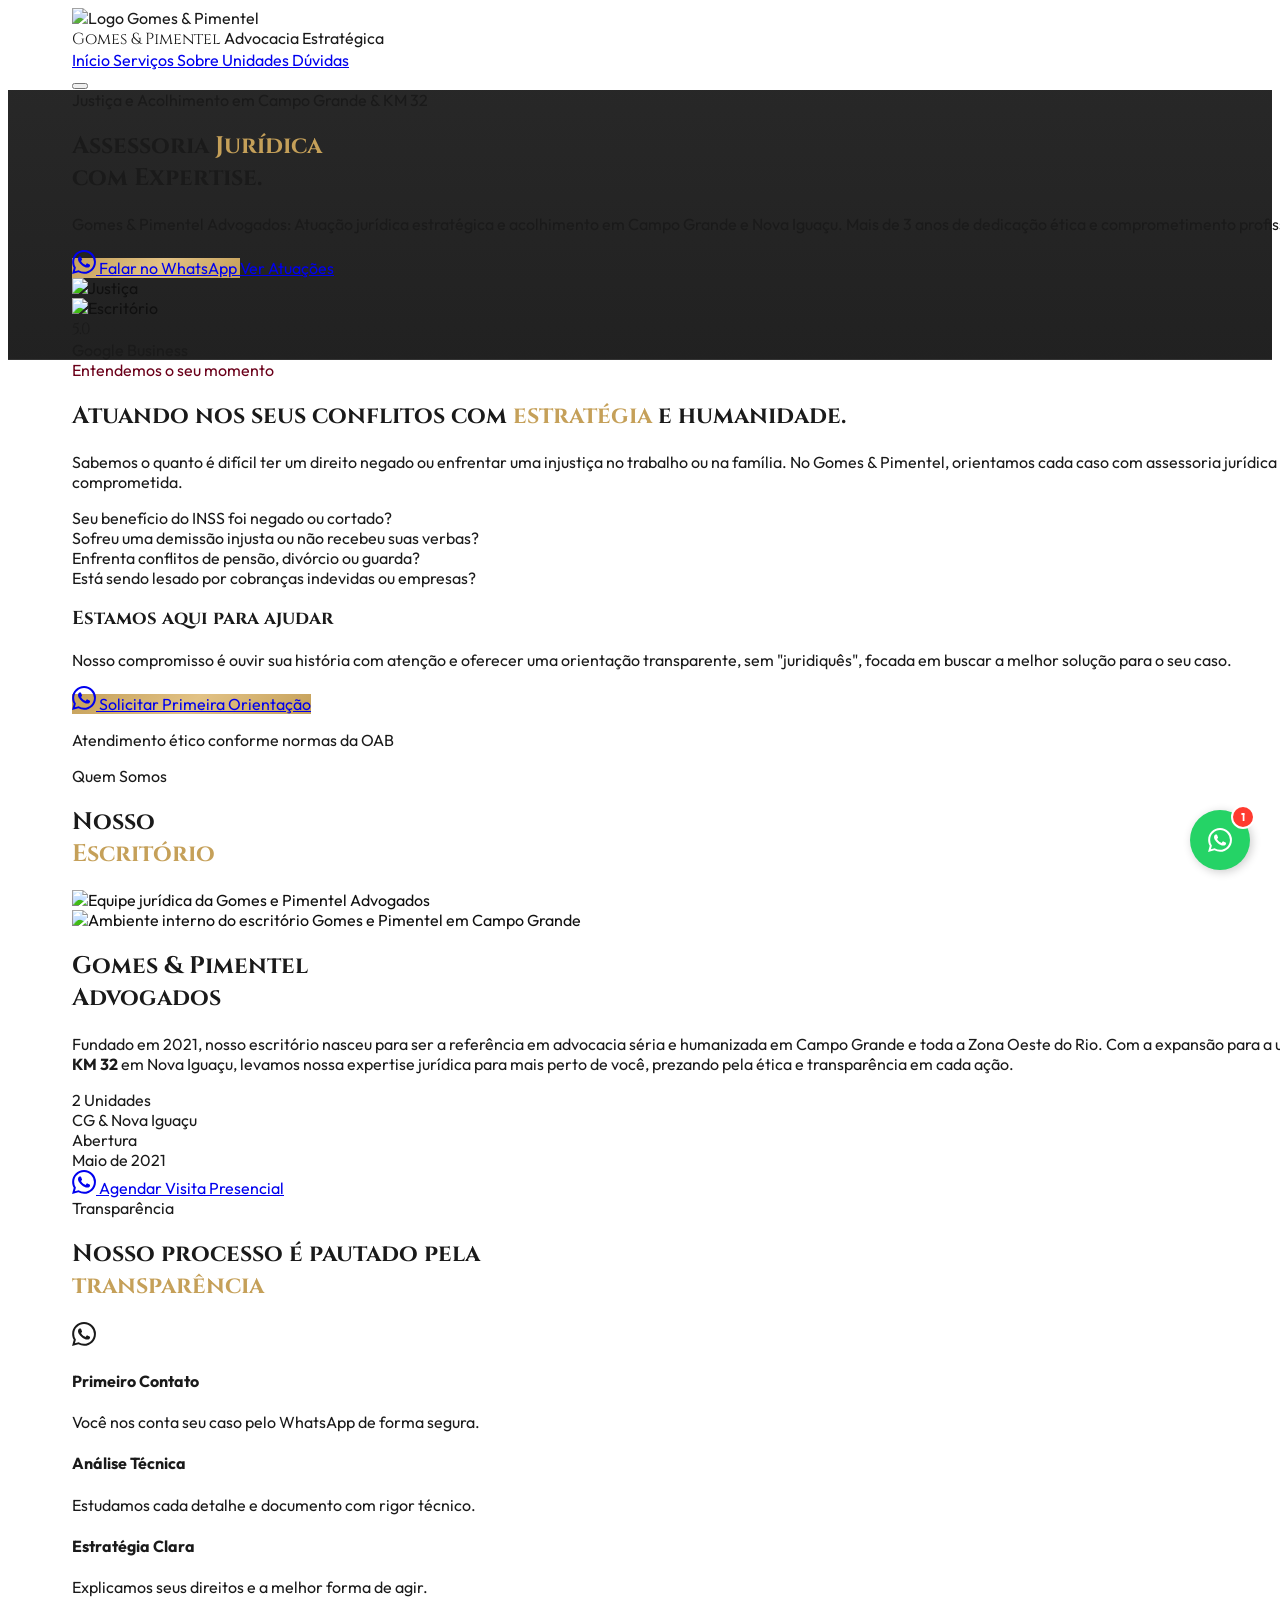
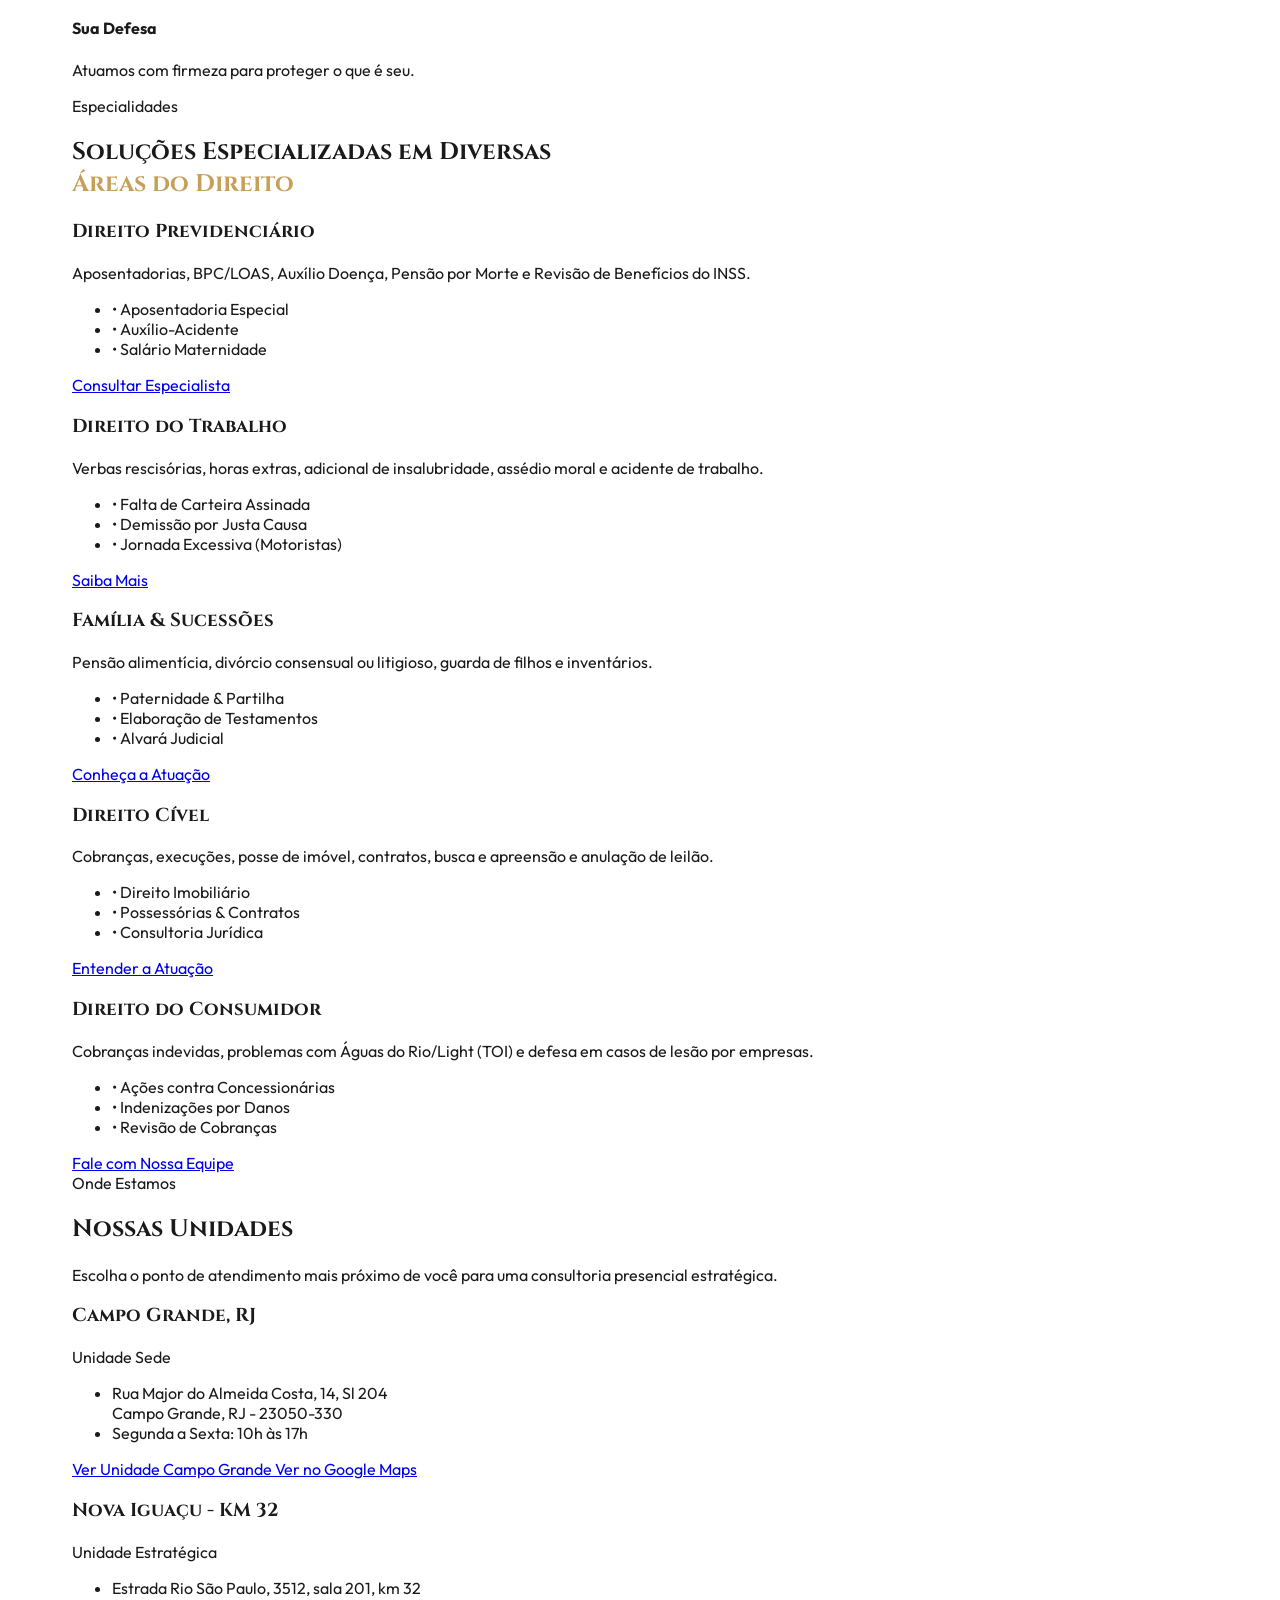
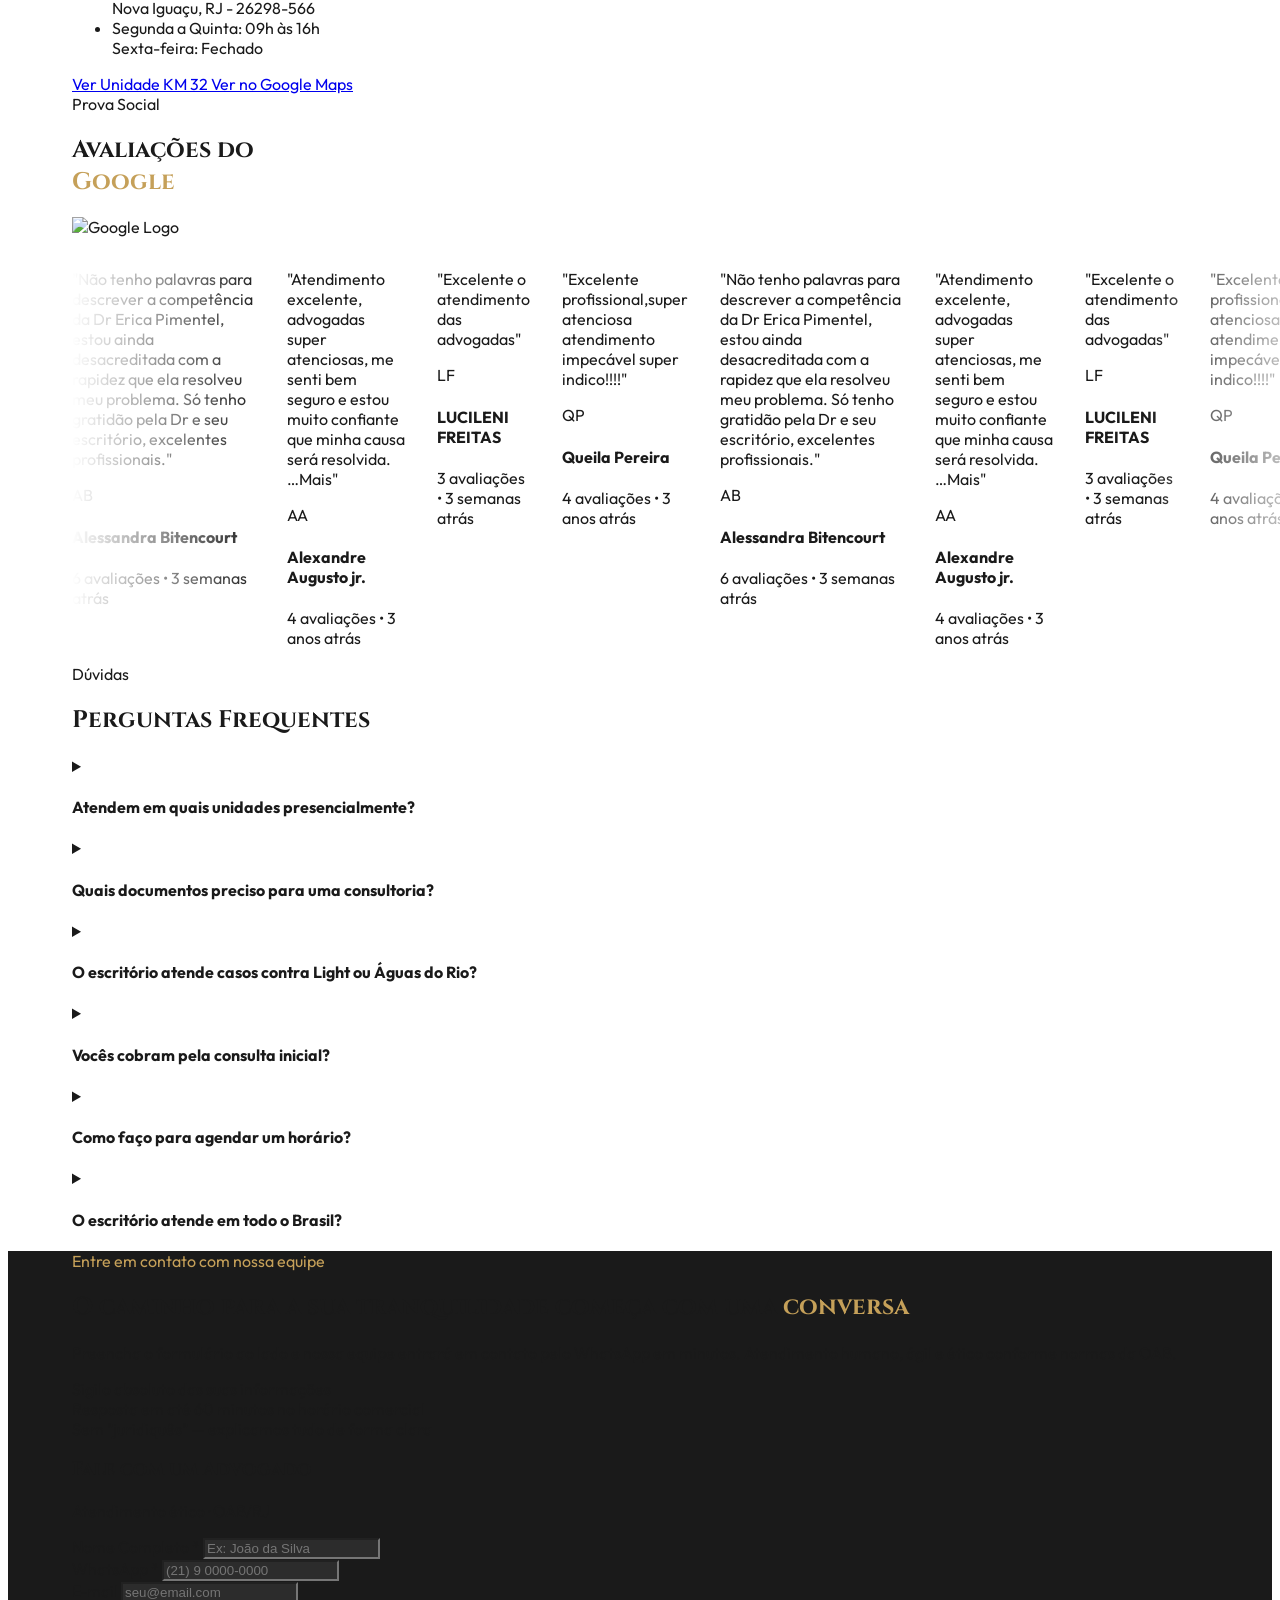
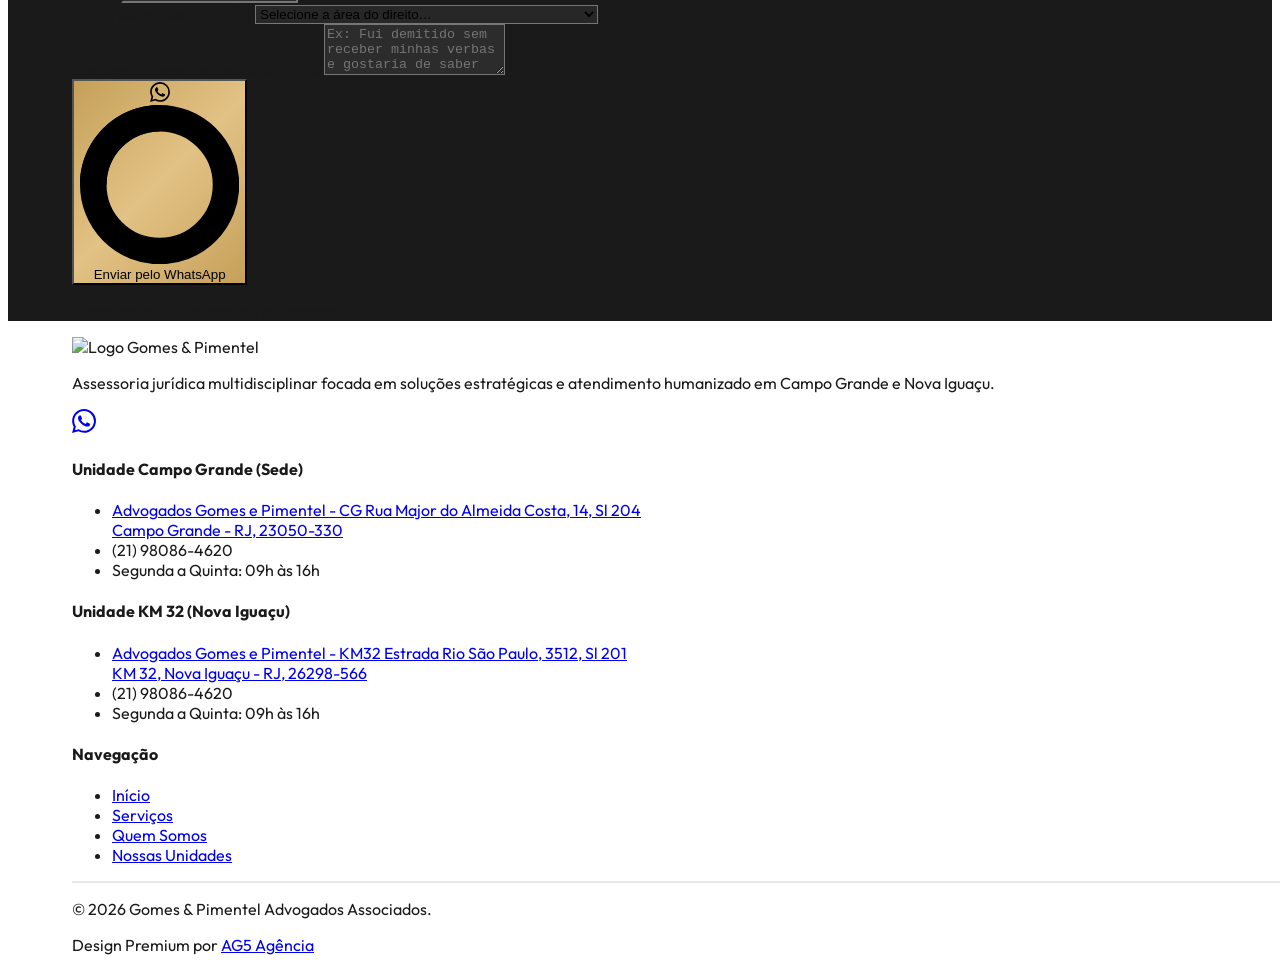
==== commit 79c58ff2: "fiz: aj" ====
--- a/index.html
+++ b/index.html
@@ -183,7 +183,8 @@
           "@type": "AggregateRating",
           "ratingValue": "5.0",
           "bestRating": "5",
-          "worstRating": "1"
+          "worstRating": "1",
+          "ratingCount": "7"
         },
 
         "sameAs": [
@@ -541,14 +542,14 @@
         <div class="order-2 lg:order-1 grid grid-cols-2 gap-6">
           <div class="space-y-6">
             <div class="relative overflow-hidden hero-curved-main group shadow-2xl">
-              <img src="https://lh3.googleusercontent.com/d/1F-MhHe8iI7avJfq4G8R1Q0e1xfQ2OtC4"
+              <img src="https://lh3.googleusercontent.com/d/1ecF_s5AClNYlfRkJ27bDlvHz4oRcmp_6"
                 alt="Equipe jurídica da Gomes e Pimentel Advogados"
                 class="w-full h-[500px] md:h-[600px] object-cover vivid-img" width="300" height="600">
             </div>
           </div>
           <div class="pt-20 space-y-6">
             <div class="relative overflow-hidden hero-curved-inset group shadow-2xl">
-              <img src="https://lh3.googleusercontent.com/d/1ecF_s5AClNYlfRkJ27bDlvHz4oRcmp_6"
+              <img src="https://lh3.googleusercontent.com/d/1F-MhHe8iI7avJfq4G8R1Q0e1xfQ2OtC4"
                 alt="Ambiente interno do escritório Gomes e Pimentel em Campo Grande"
                 class="w-full h-[500px] md:h-[600px] object-cover vivid-img" width="300" height="600">
             </div>
@@ -816,7 +817,7 @@
               class="flex items-center justify-center gap-3 bg-[#1A1A1A] text-white py-4 rounded-sm font-bold text-xs uppercase tracking-widest hover:bg-[#C5A059] transition-all">
               <i data-lucide="eye" class="w-4 h-4"></i> Ver Unidade Campo Grande
             </a>
-            <a href="https://share.google/TXeZDve8nhpKYWf4f" target="_blank"
+            <a href="https://share.google/HYSWmfP6TVBvsZMk3" target="_blank"
               class="text-center text-[#C5A059] text-[10px] font-bold uppercase tracking-widest hover:underline">Ver no
               Google Maps</a>
           </div>
@@ -850,9 +851,9 @@
               class="flex items-center justify-center gap-3 bg-[#1A1A1A] text-white py-4 rounded-sm font-bold text-xs uppercase tracking-widest hover:bg-[#C5A059] transition-all">
               <i data-lucide="eye" class="w-4 h-4"></i> Ver Unidade KM 32
             </a>
-            <span
-              class="text-center text-gray-400 text-[10px] font-bold uppercase tracking-widest cursor-default italic">Em
-              breve no Google Maps</span>
+            <a href="https://share.google/FQpBfyLBgFnOgRZto" target="_blank"
+              class="text-center text-[#C5A059] text-[10px] font-bold uppercase tracking-widest hover:underline">Ver no
+              Google Maps</a>
           </div>
         </div>
       </div>
@@ -1450,16 +1451,17 @@
             Unidade Campo Grande (Sede)</h4>
           <ul class="space-y-4 text-[#333] text-[11px] font-semibold leading-relaxed uppercase tracking-tighter">
             <li>
-              <a href="https://maps.app.goo.gl/atV8GvVtoNnS287t5" target="_blank"
-                class="hover:text-[#C5A059] transition-colors group">
-                <span class="flex items-center gap-2 text-[#C5A059] font-bold mb-1">
+              <div class="space-y-4">
+                <a href="https://share.google/HYSWmfP6TVBvsZMk3" target="_blank"
+                  class="flex items-center gap-2 text-[#C5A059] font-bold mb-1 hover:underline">
                   <i data-lucide="building-2" class="w-4 h-4 shrink-0"></i> Advogados Gomes e Pimentel - CG
-                </span>
-                <span class="flex items-start gap-2">
+                </a>
+                <a href="https://www.google.com/maps/dir//Advogados+Gomes+e+Pimentel+-+Rua+Major+do+Almeida+Costa,+14+-+sala+204+-+Campo+Grande,+Rio+de+Janeiro+-+RJ,+23050-330/@-22.9044096,-43.562632,17z/data=!4m16!1m7!3m6!1s0x9be16dfcd6b6a3:0xa1ceb8fe4df8fa9e!2sAdvogados+Gomes+e+Pimentel!8m2!3d-22.9044096!4d-43.5600571!16s%2Fg%2F11n_xkfs50!4m7!1m0!1m5!1m1!1s0x9be16dfcd6b6a3:0xa1ceb8fe4df8fa9e!2m2!1d-43.5600571!2d-22.9044096?entry=ttu&g_ep=EgoyMDI2MDQwNy4wIKXMDSoASAFQAw%3D%3D" target="_blank"
+                  class="flex items-start gap-2 hover:text-[#C5A059] transition-colors group">
                   <i data-lucide="map-pin" class="w-4 h-4 text-[#C5A059] shrink-0"></i>
                   <span>Rua Major do Almeida Costa, 14, Sl 204 <br> Campo Grande - RJ, 23050-330</span>
-                </span>
-              </a>
+                </a>
+              </div>
             </li>
             <li class="flex items-center gap-2">
               <i data-lucide="phone" class="text-[#C5A059] w-4 h-4 shrink-0"></i>
@@ -1480,14 +1482,17 @@
             Unidade KM 32 (Nova Iguaçu)</h4>
           <ul class="space-y-4 text-[#333] text-[11px] font-semibold leading-relaxed uppercase tracking-tighter">
             <li>
-              <span class="flex items-center gap-2 text-[#1A1A1A] font-bold mb-1">
-                <i data-lucide="building-2" class="w-4 h-4 text-[#C5A059] shrink-0"></i> Advogados Gomes e Pimentel -
-                KM32
-              </span>
-              <span class="flex items-start gap-2">
-                <i data-lucide="map-pin" class="w-4 h-4 text-[#C5A059] shrink-0"></i>
-                <span>Estrada Rio São Paulo, 3512, Sl 201 <br> KM 32, Nova Iguaçu - RJ, 26298-566</span>
-              </span>
+              <div class="space-y-4">
+                <a href="https://share.google/FQpBfyLBgFnOgRZto" target="_blank"
+                  class="flex items-center gap-2 text-[#C5A059] font-bold mb-1 hover:underline">
+                  <i data-lucide="building-2" class="w-4 h-4 shrink-0"></i> Advogados Gomes e Pimentel - KM32
+                </a>
+                <a href="https://www.google.com/maps/dir//Advogados+Gomes+%26+Pimentel+-+Estr.+Rio+S%C3%A3o+Paulo,+3512+-+Sl+201+-+Jardim+Guandu,+Nova+Igua%C3%A7u+-+RJ,+26298-566/@-22.852825,-43.6048449,17z/data=!4m16!1m7!3m6!1s0x9be319d6325739:0x872d0a6810a8b003!2sAdvogados+Gomes+%26+Pimentel!8m2!3d-22.852825!4d-43.60227!16s%2Fg%2F11z0yhqp7j!4m7!1m0!1m5!1m1!1s0x9be319d6325739:0x872d0a6810a8b003!2m2!1d-43.60227!2d-22.852825?entry=ttu&g_ep=EgoyMDI2MDQwNy4wIKXMDSoASAFQAw%3D%3D" target="_blank"
+                  class="flex items-start gap-2 hover:text-[#C5A059] transition-colors group">
+                  <i data-lucide="map-pin" class="w-4 h-4 text-[#C5A059] shrink-0"></i>
+                  <span>Estrada Rio São Paulo, 3512, Sl 201 <br> KM 32, Nova Iguaçu - RJ, 26298-566</span>
+                </a>
+              </div>
             </li>
             <li class="flex items-center gap-2">
               <i data-lucide="phone" class="text-[#C5A059] w-4 h-4 shrink-0"></i>
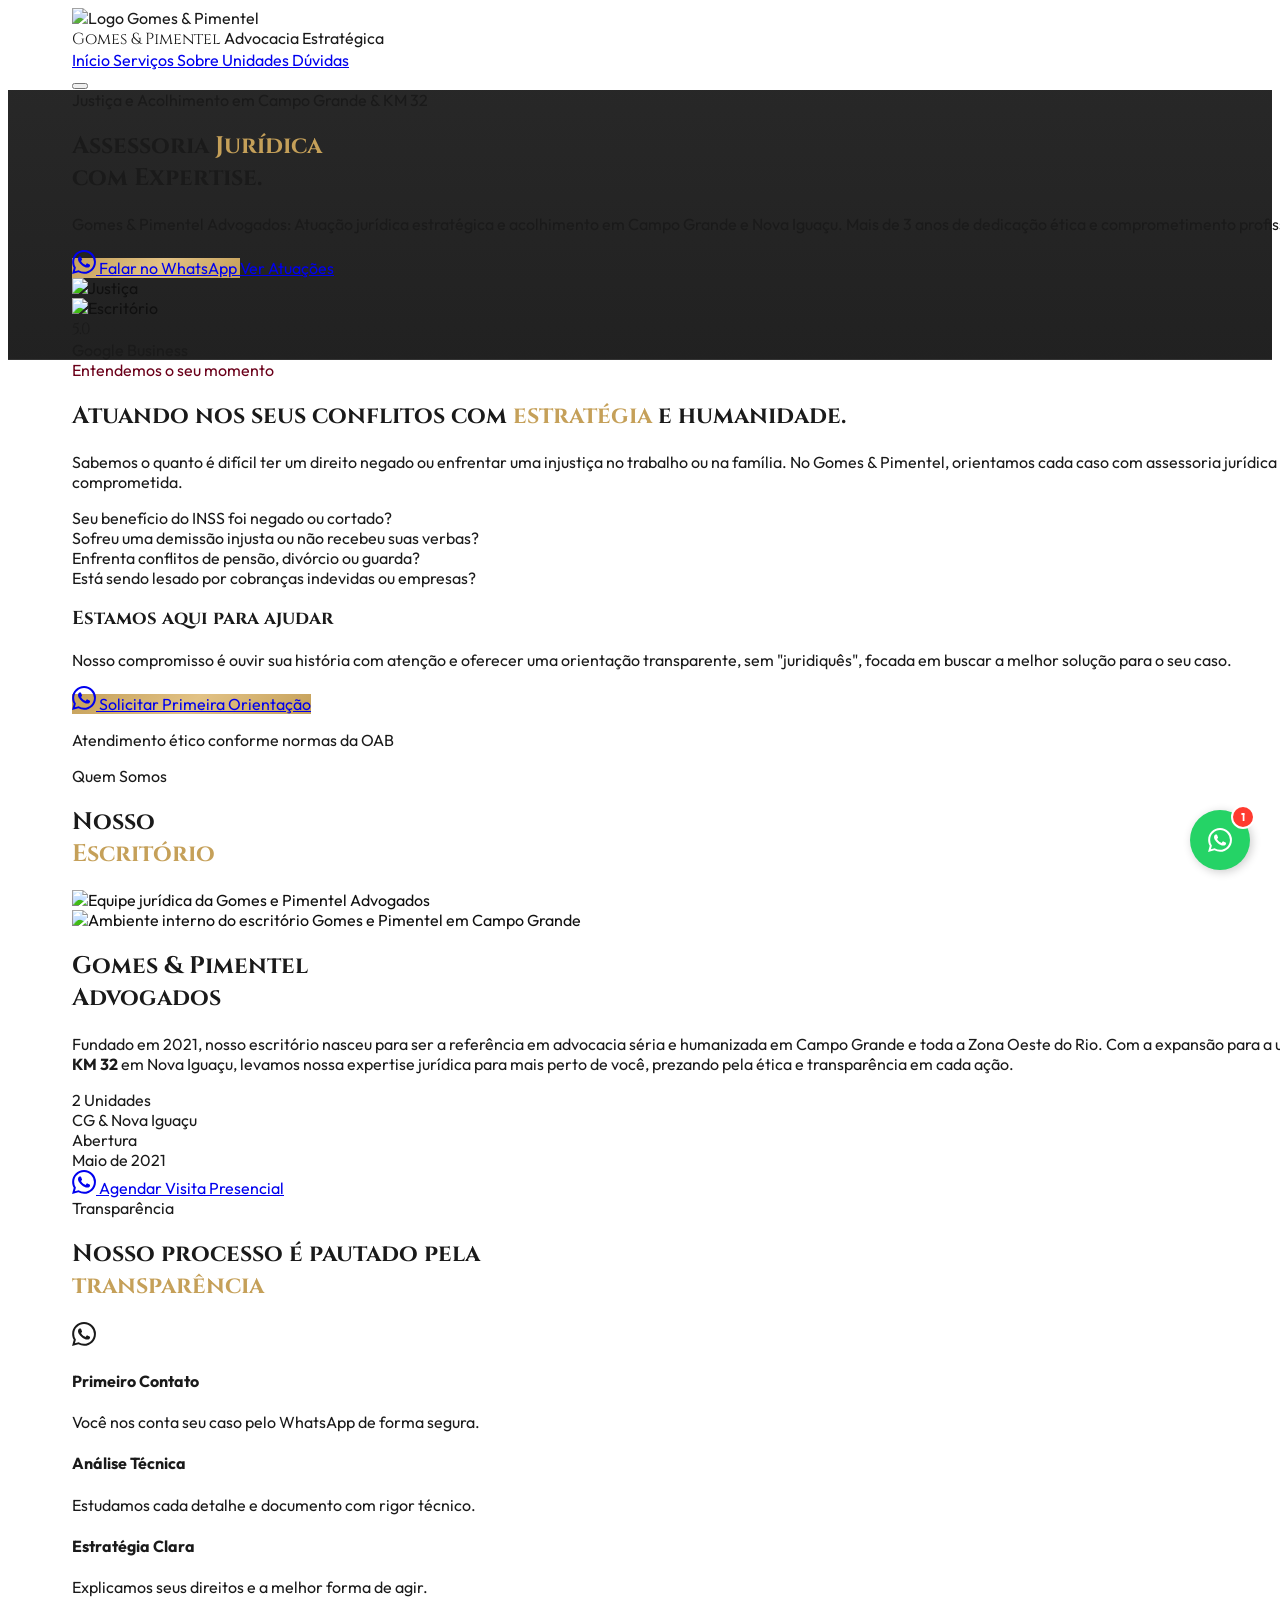
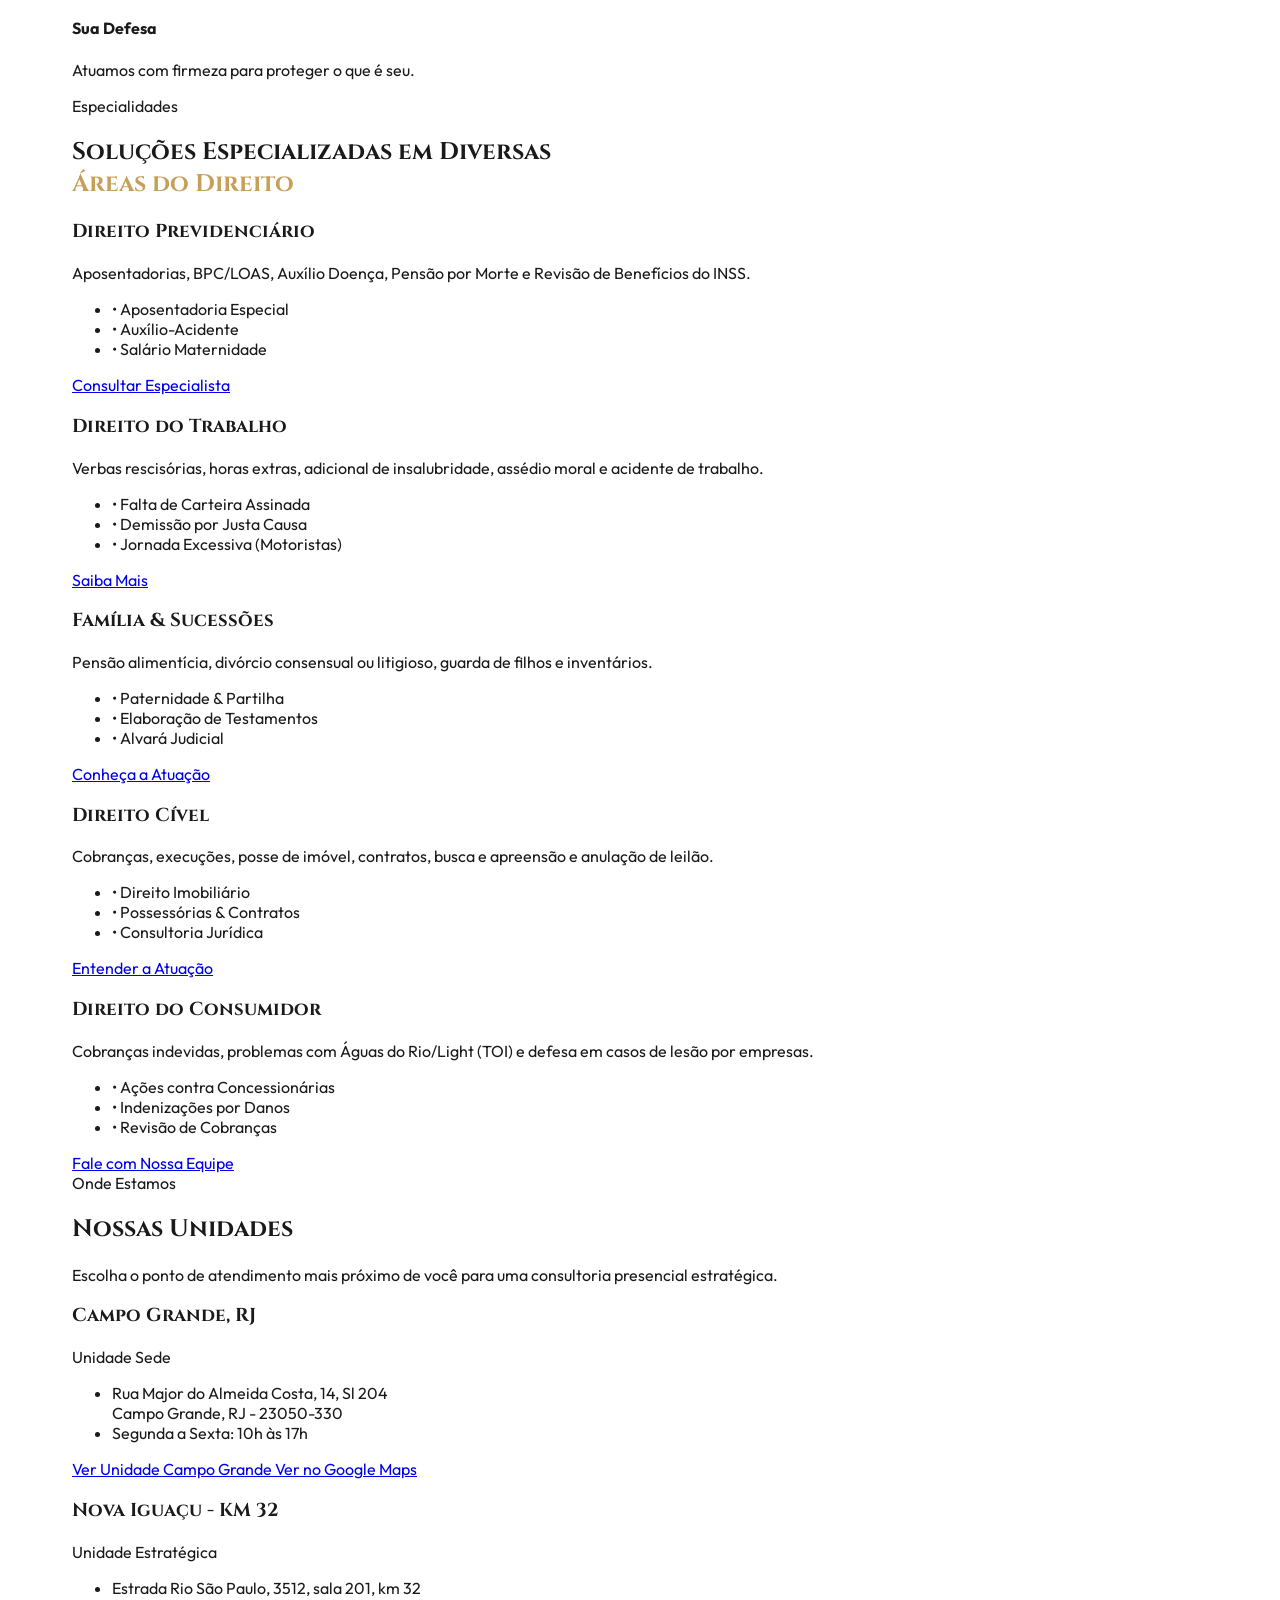
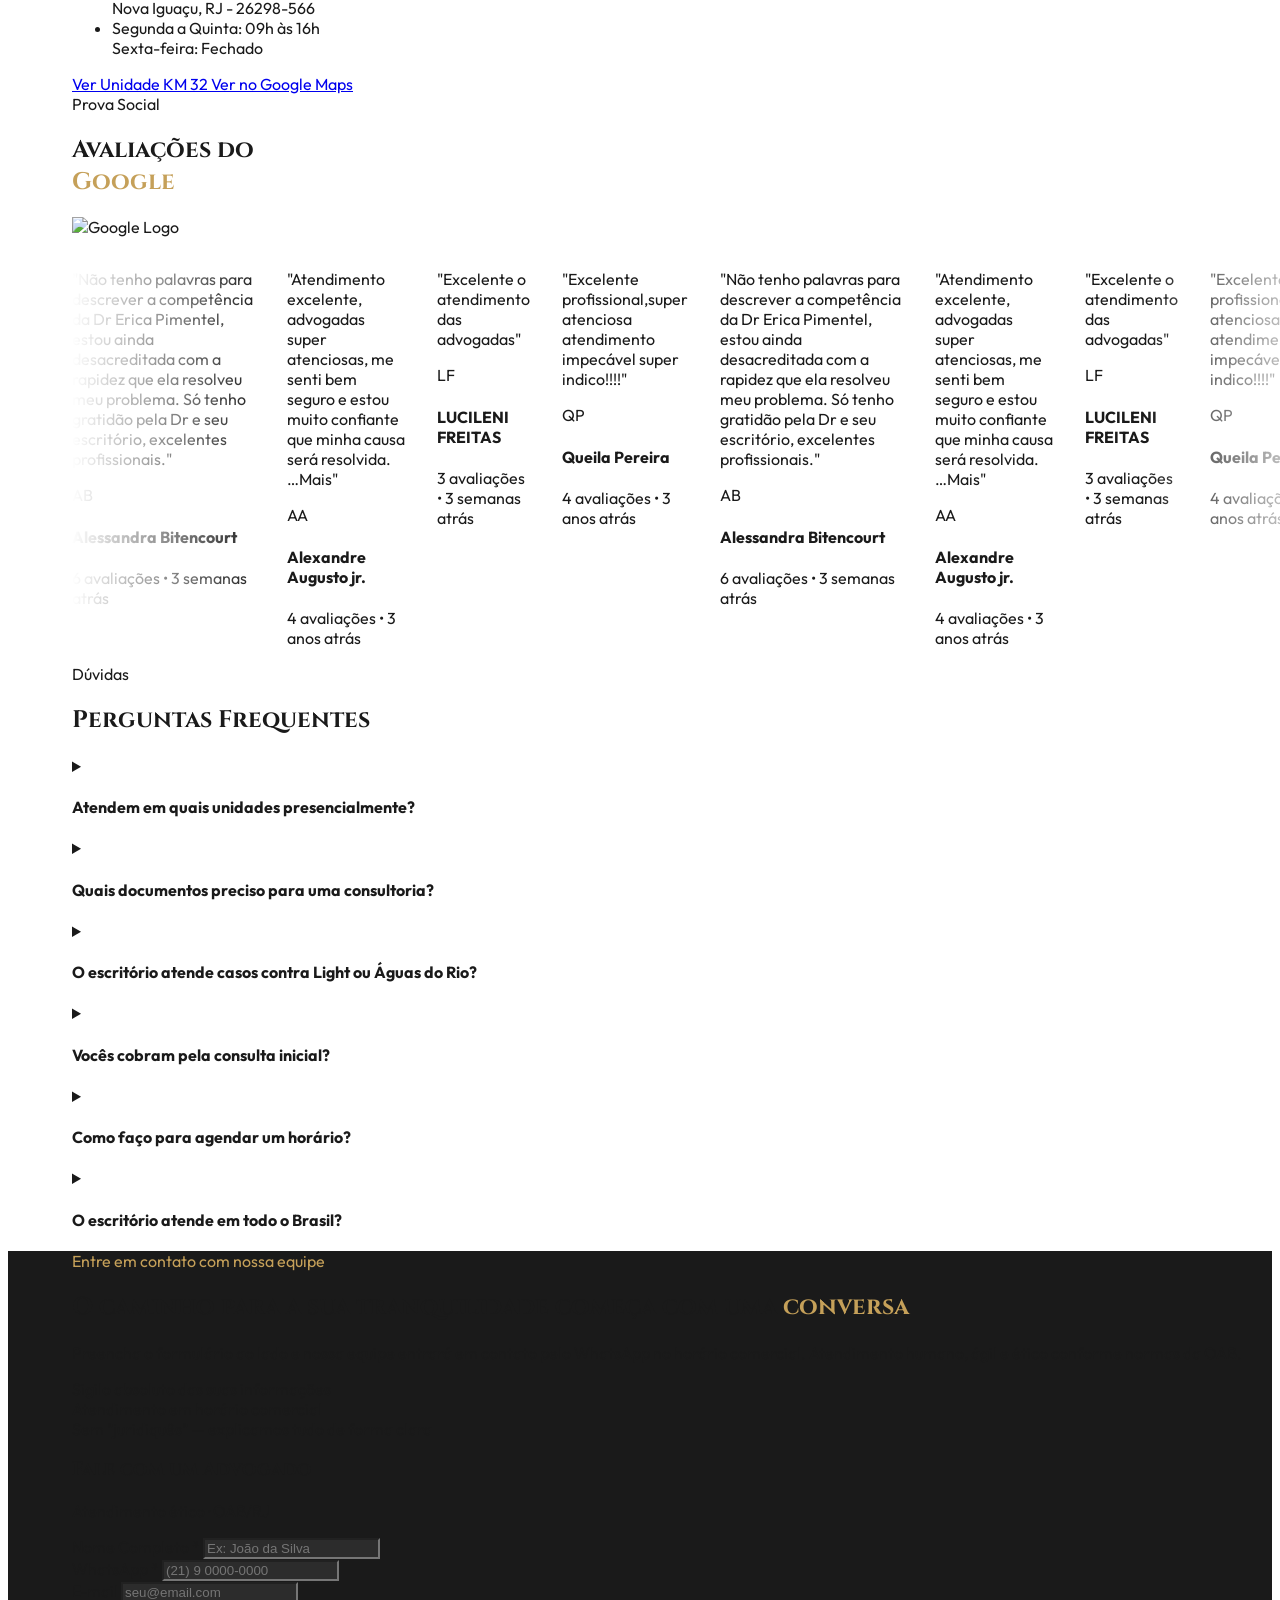
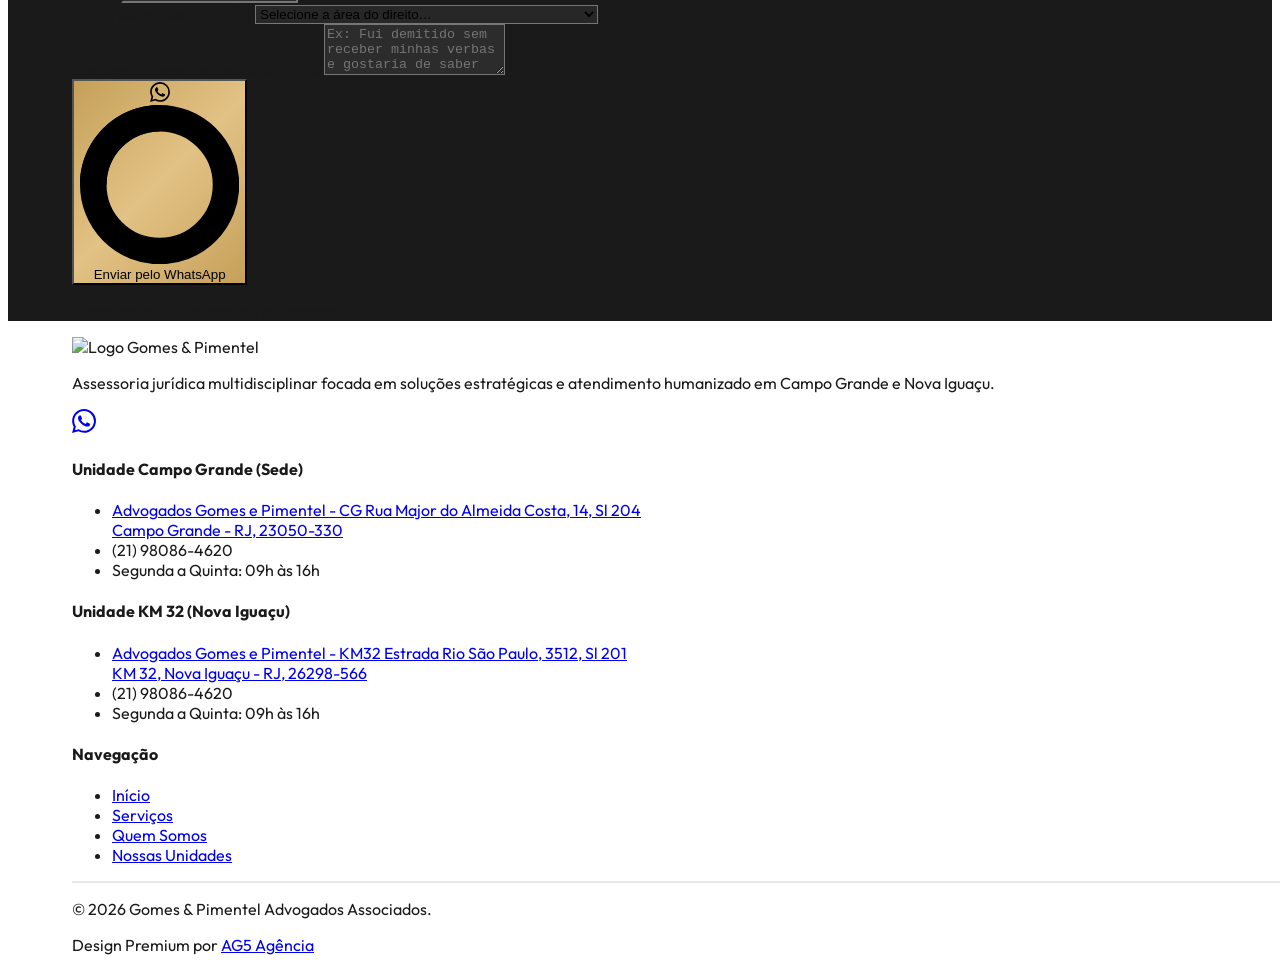
==== commit 26af3025: "fix: aj" ====
--- a/index.html
+++ b/index.html
@@ -1176,7 +1176,7 @@
             <span class="gold-text italic"> conversa</span>
           </h2>
           <p class="text-gray-400 text-lg leading-relaxed">
-            Preencha o formulário ao lado e nossa equipe entrará em contato pelo WhatsApp em minutos. Atendimento
+            Preencha o formulário ao lado e nossa equipe entrará em contato pelo WhatsApp no horário comercial. Atendimento
             humano, ágil e ético conforme normas da OAB.
           </p>
           <div class="space-y-4 pt-2">
@@ -1190,7 +1190,7 @@
               <div class="w-10 h-10 rounded-full border border-[#C5A059]/30 flex items-center justify-center shrink-0">
                 <i data-lucide="clock" class="w-5 h-5 text-[#C5A059]"></i>
               </div>
-              <span class="text-gray-300 text-sm">Resposta em até 60 minutos no horário comercial</span>
+              <span class="text-gray-300 text-sm">Atendimento em horário comercial</span>
             </div>
             <div class="flex items-center gap-4">
               <div class="w-10 h-10 rounded-full border border-[#C5A059]/30 flex items-center justify-center shrink-0">
